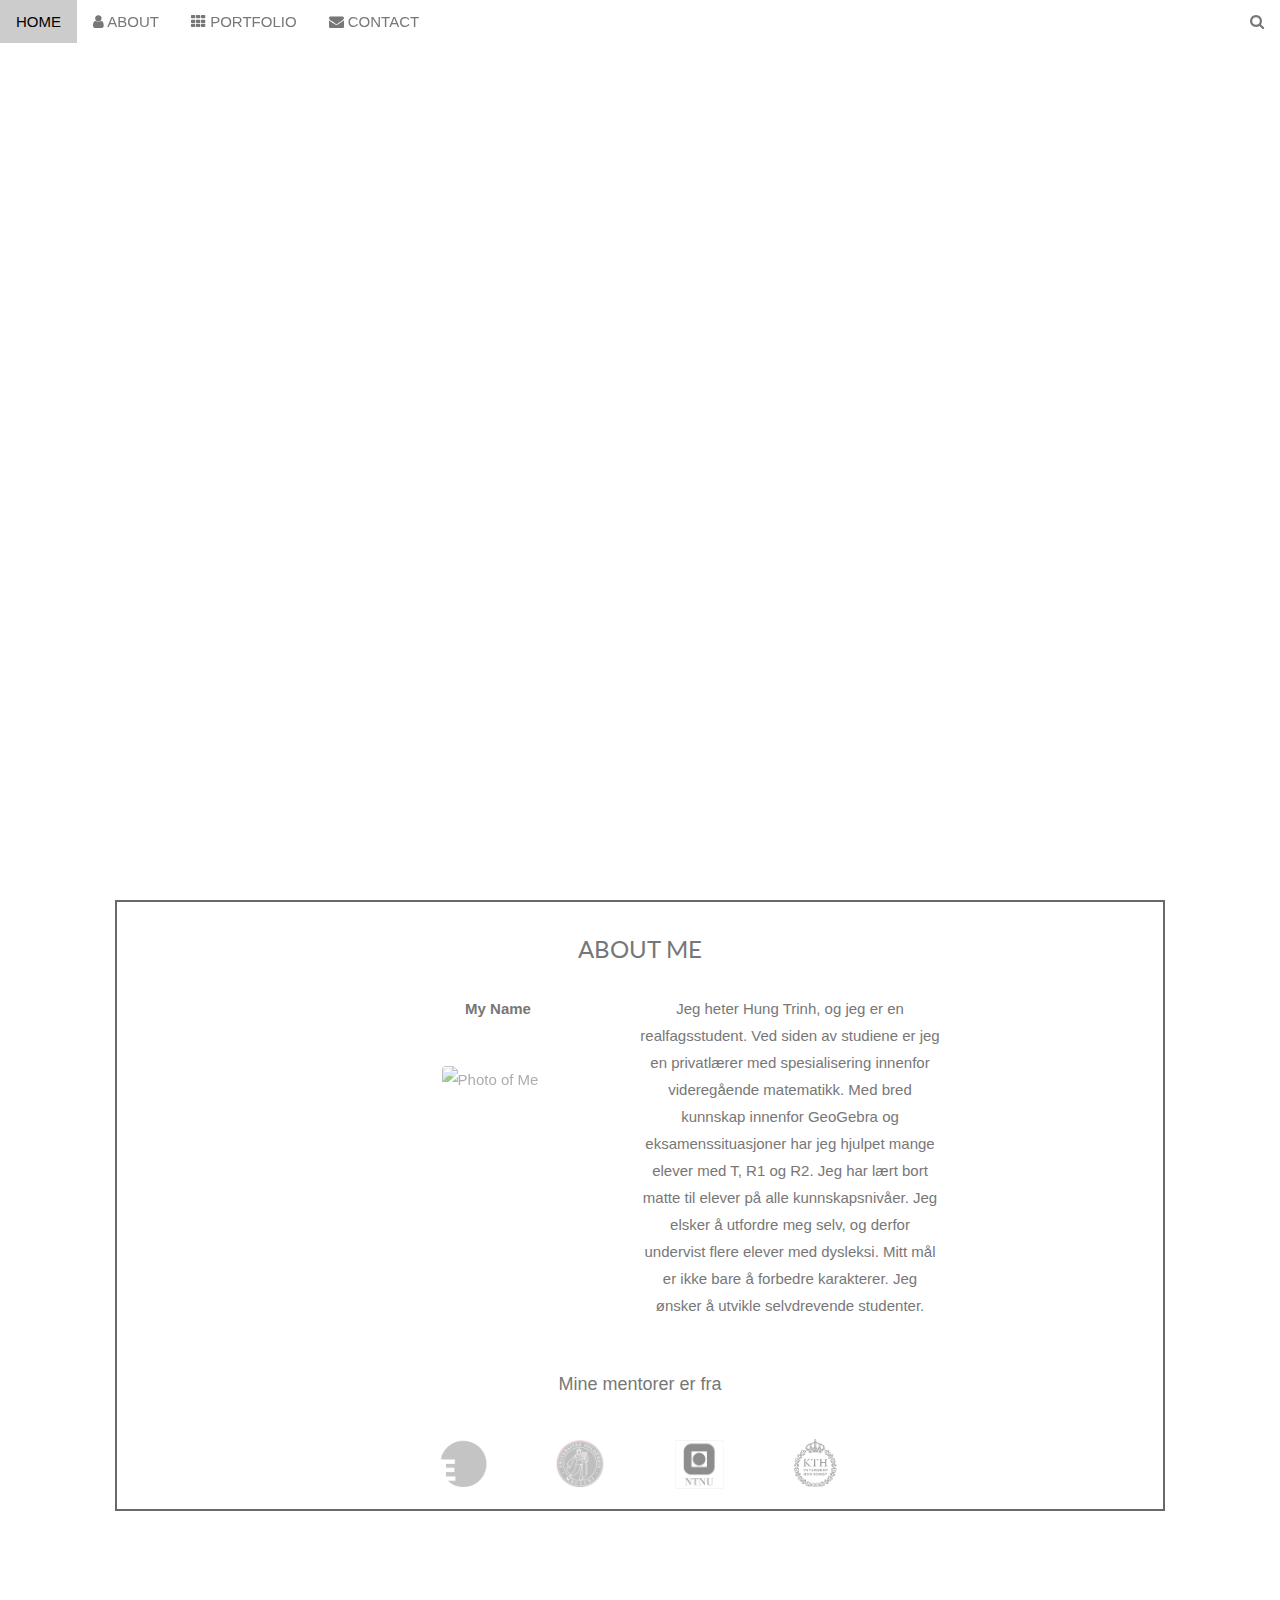
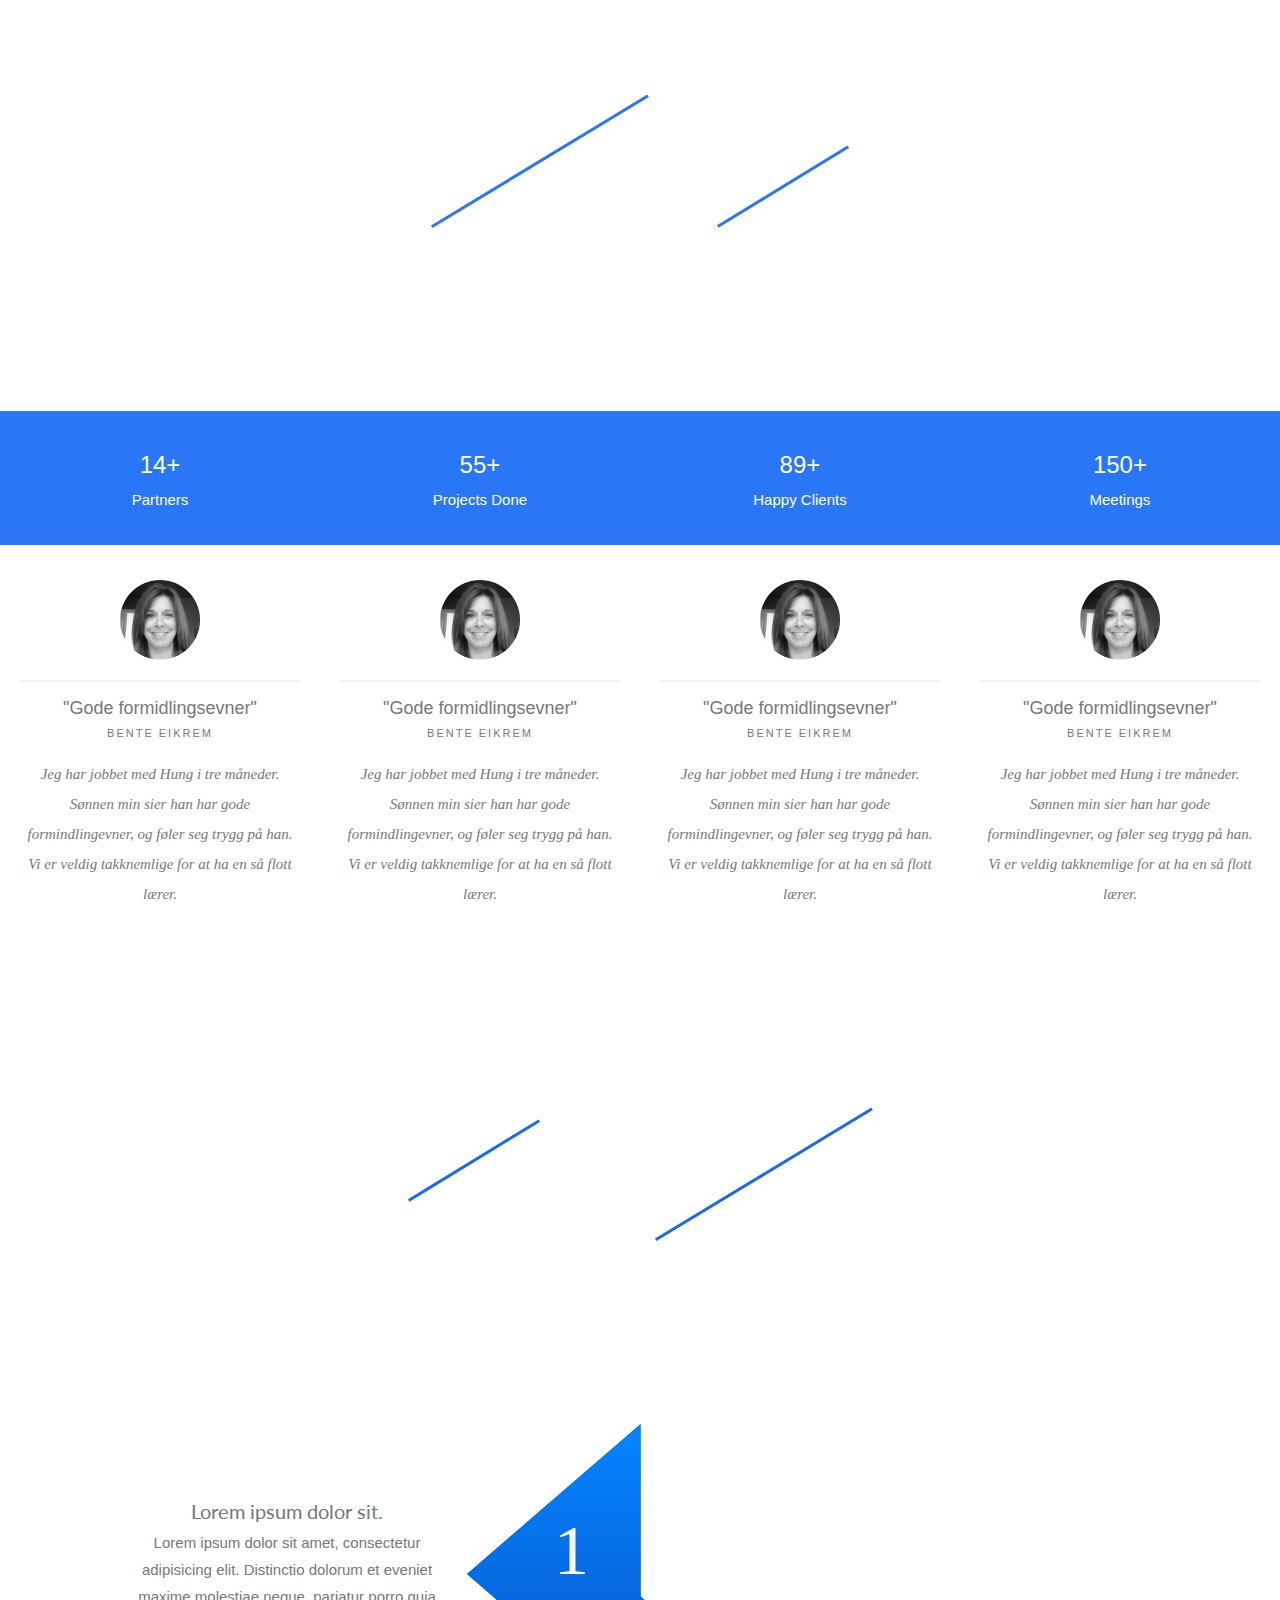
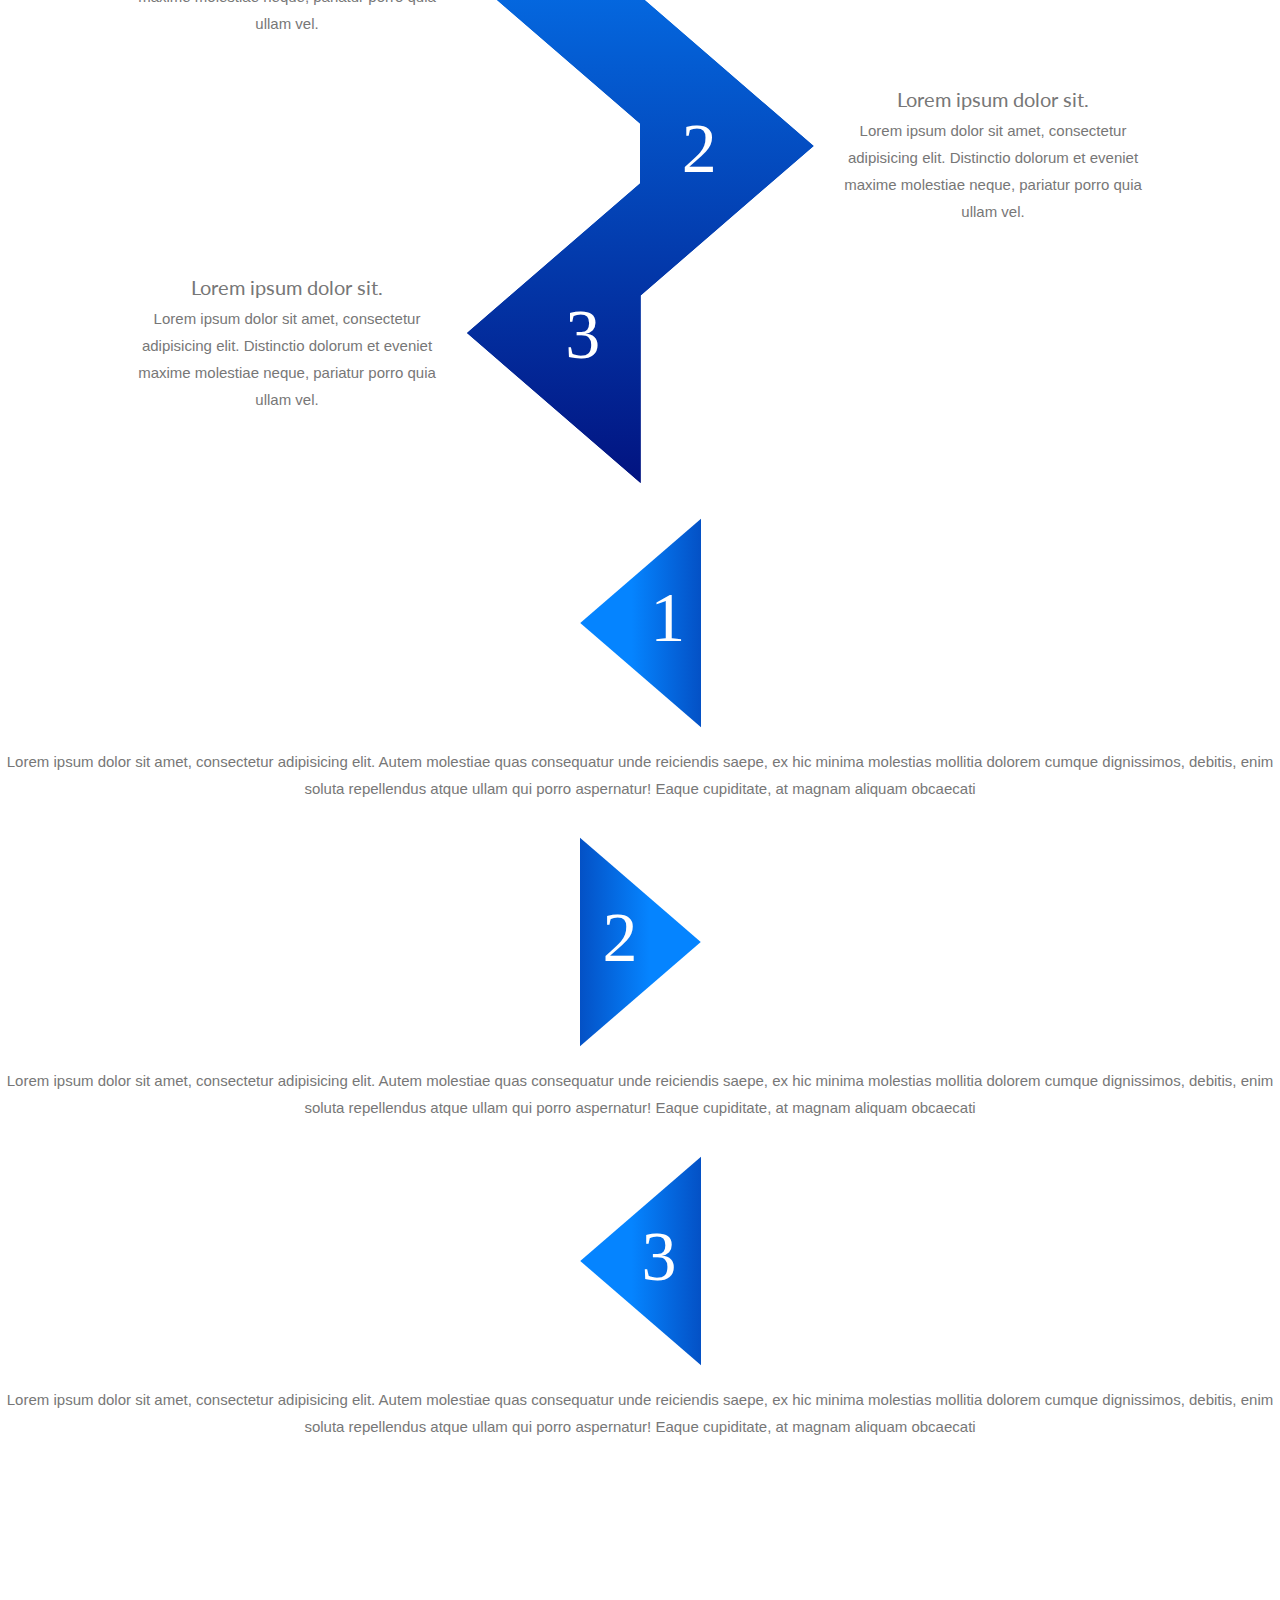
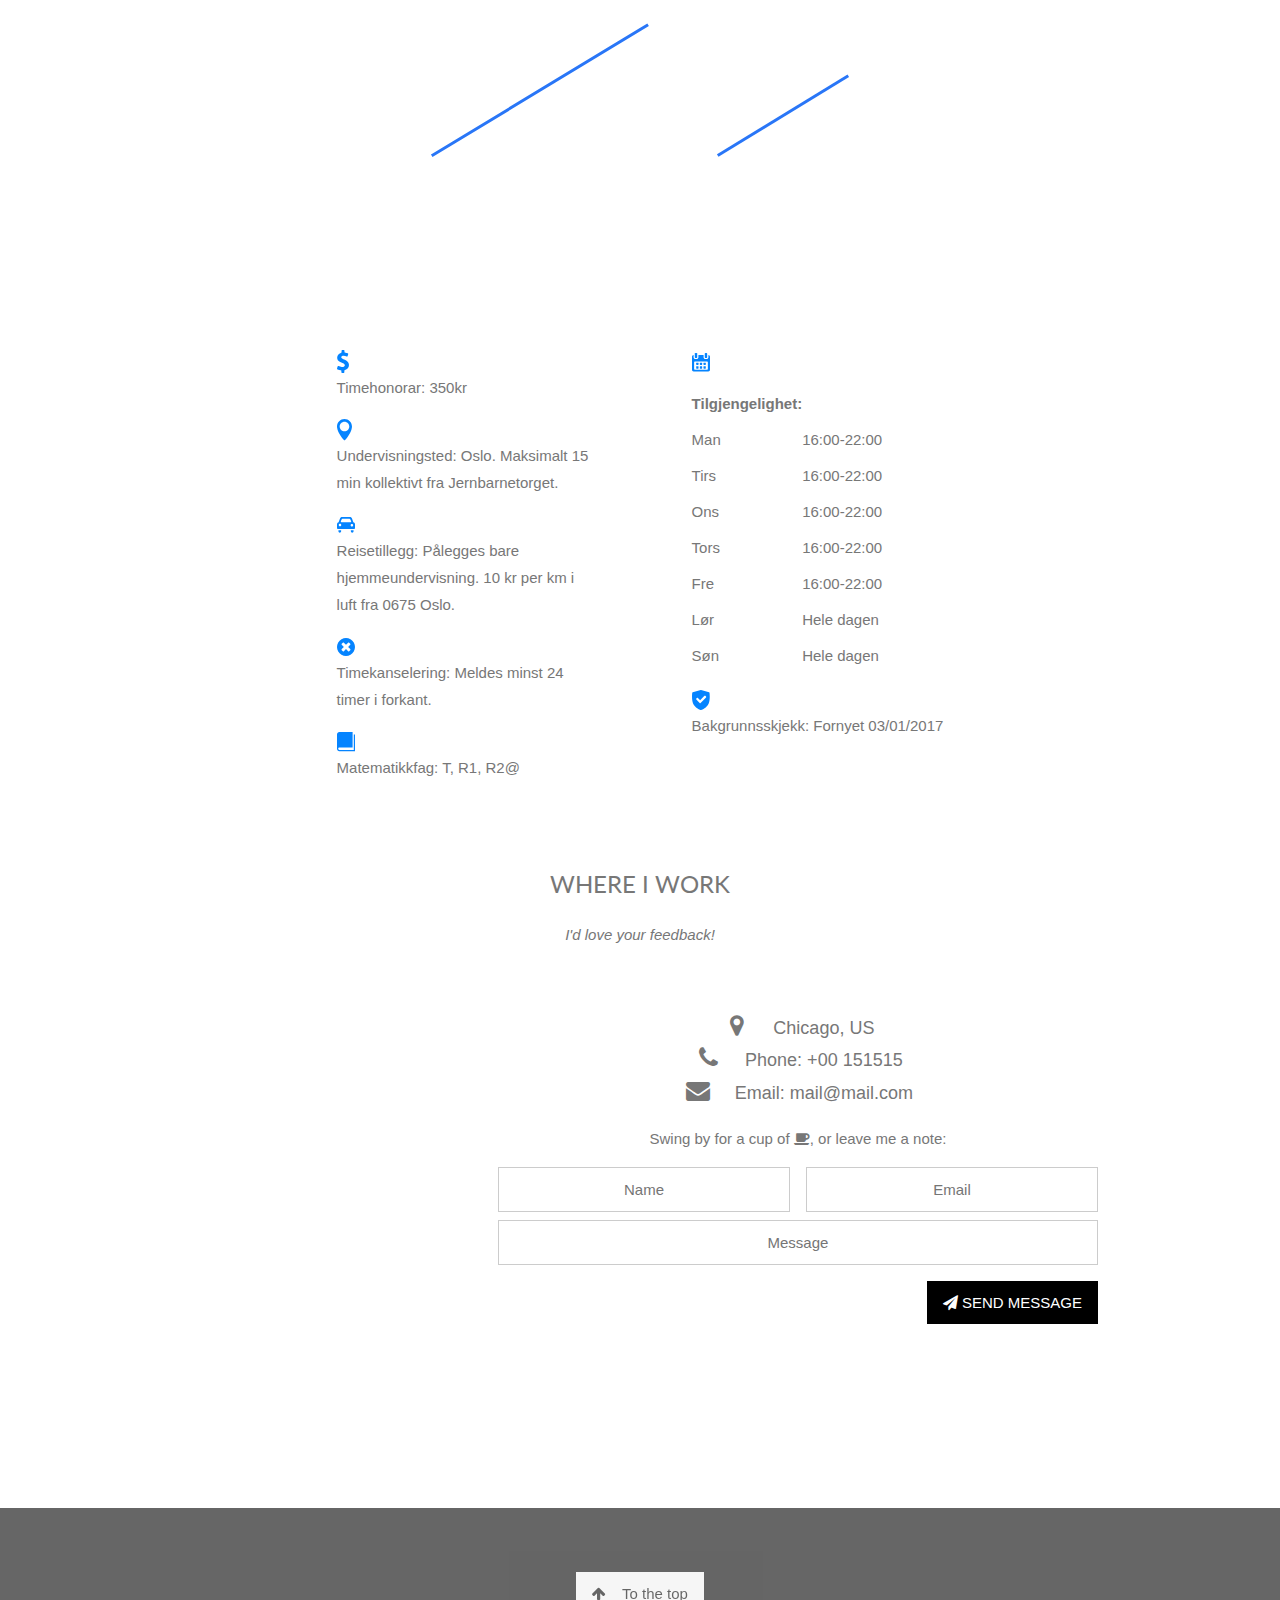
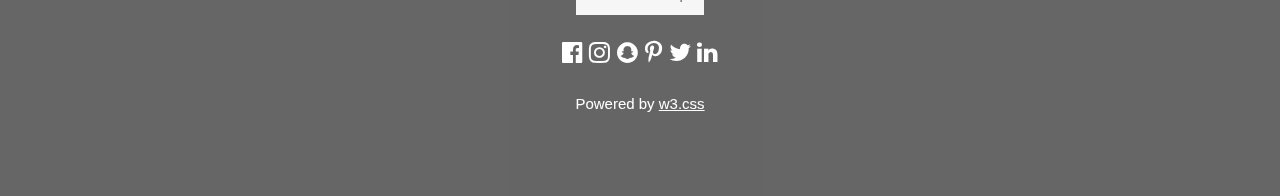
==== Hung Academy/index3.html @ b3b66c2d "Project" ====
<!DOCTYPE html>
<html>


<head>
<title>W3.CSS Template</title>
<meta charset="UTF-8">
<meta name="viewport" content="width=device-width, initial-scale=1">
<link rel="stylesheet" href="https://www.w3schools.com/w3css/4/w3.css">
<link rel="stylesheet" href="https://fonts.googleapis.com/css?family=Lato">
<link rel="stylesheet" href="https://cdnjs.cloudflare.com/ajax/libs/font-awesome/4.7.0/css/font-awesome.min.css">
<link rel="stylesheet" href="css/styles.css">

</head>


<body>

<!-- Navbar (sit on top) -->
<div class="w3-top">
  <div class="w3-bar" id="myNavbar">
    <a class="w3-bar-item w3-button w3-hover-black w3-hide-medium w3-hide-large w3-right" href="javascript:void(0);" onclick="toggleFunction()" title="Toggle Navigation Menu">
      <i class="fa fa-bars"></i>
    </a>
    <a href="#home" class="w3-bar-item w3-button">HOME</a>
    <a href="#about" class="w3-bar-item w3-button w3-hide-small"><i class="fa fa-user"></i> ABOUT</a>
    <a href="#portfolio" class="w3-bar-item w3-button w3-hide-small"><i class="fa fa-th"></i> PORTFOLIO</a>
    <a href="#contact" class="w3-bar-item w3-button w3-hide-small"><i class="fa fa-envelope"></i> CONTACT</a>
    <a href="#" class="w3-bar-item w3-button w3-hide-small w3-right w3-hover-red">
      <i class="fa fa-search"></i>
    </a>
  </div>

  <!-- Navbar on small screens -->
  <div id="navDemo" class="w3-bar-block w3-white w3-hide w3-hide-large w3-hide-medium">
    <a href="#about" class="w3-bar-item w3-button" onclick="toggleFunction()">ABOUT</a>
    <a href="#portfolio" class="w3-bar-item w3-button" onclick="toggleFunction()">PORTFOLIO</a>
    <a href="#contact" class="w3-bar-item w3-button" onclick="toggleFunction()">CONTACT</a>
    <a href="#" class="w3-bar-item w3-button">SEARCH</a>
  </div>
</div>

<!-- First Parallax Image with Logo Text -->
<div class="bgimg-1 w3-display-container " id="home">
  <div class="w3-display-middle" style="white-space:nowrap;">
          <img src="svg/Logo.svg" alt="">
  </div>
</div>

<!-- Container (About Section) -->
<div class="flex-column" id="about">
  <h3 class="w3-center">ABOUT ME</h3>
  <div class="flex-row">
    <div class="flex-col2">
      <p><b><i class="w3-margin-right"></i>My Name</b></p><br>

    <img src="/img/hungpic@4x.png" class="w3-round w3-image w3-opacity w3-hover-opacity-off" alt="Photo of Me" width="300" height="300">
      </div>
    
    <!-- Hide this text on small devices -->
    <div class="flex-col2">
     
      <p>Jeg heter Hung Trinh, og jeg er en realfagsstudent.
Ved siden av studiene er jeg en privatlærer med 
spesialisering innenfor videregående matematikk.

Med bred kunnskap innenfor GeoGebra og 
eksamenssituasjoner har jeg hjulpet mange elever
med T, R1 og R2.

Jeg har lært bort matte til elever på alle kunnskapsnivåer. Jeg elsker å utfordre meg selv, og derfor undervist flere elever med dysleksi. 

Mitt mål er ikke bare å forbedre karakterer. 
Jeg ønsker å utvikle selvdrevende studenter. </p>
    </div>
  </div>
  
  
    <p class="w3-large w3-center w3-padding-16">Mine mentorer er fra</p>
    <div class="w3-container w3-padding-small w3-center"><img src="img/mine%20mentorer.svg" alt="Mentorer"></div>
  
  </div>


    
<!-- Second Parallax Image with Portfolio Text -->
<div class="bgimg-2 w3-display-container">
  <div class="w3-display-middle">
    <span class="w3-xxlarge w3-text-white w3-wide"><img src="svg/erfaring.svg" alt=""></span>
  </div>
  
</div>


<!--Erfaring-->

<div class="w3-row w3-center color-blue w3-padding-16">
  <div class="w3-quarter w3-section color-white">
    <span class="w3-xlarge ">14+</span><br>
    Partners
  </div>
  <div class="w3-quarter w3-section color-white">
    <span class="w3-xlarge">55+</span><br>
    Projects Done
  </div>
  <div class="w3-quarter w3-section color-white">
    <span class="w3-xlarge">89+</span><br>
    Happy Clients
  </div>
  <div class="w3-quarter w3-section color-white">
    <span class="w3-xlarge">150+</span><br>
    Meetings
  </div>
</div>
    


         
<div class="test-flex-row">         
<!--            margin 40px bot-->
       
       <div class="testimonials">
            <div class="testimonial-item text-center top-image-posistion">

        <!--           margin 20px bottom-->
                   <div class="image-wrap">
                   <img src="img/lady1@2x.png" width="80" height="80" alt="">
                   </div>

        <!--        padding 10 px top-->
                   <div class="feature-title">
                   "Gode formidlingsevner"
                   

                   </div>

        <!--           padding 15px bot-->
                   <div class="subtitle">
                   Bente Eikrem

                   </div>
                   
                   <div class="icon-wrap">
                       <i></i>
                   </div>

        <!--           padding 15px bot-->
                   <div class="testimonial-content">
                   Jeg har jobbet med Hung 
i tre måneder. Sønnen min sier han 
har gode formindlingevner, og føler seg 
trygg på han. Vi er veldig takknemlige for 
at ha en så flott lærer. 

                   </div>


            </div>
        </div>
           
             
       <div class="testimonials">
            <div class="testimonial-item text-center top-image-posistion">

        <!--           margin 20px bottom-->
                   <div class="image-wrap">
                   <img src="img/lady1@2x.png" width="80" height="80" alt="">
                   </div>

        <!--        padding 10 px top-->
                   <div class="feature-title">
                   "Gode formidlingsevner"
                   

                   </div>

        <!--           padding 15px bot-->
                   <div class="subtitle">
                   Bente Eikrem

                   </div>
                   
                   <div class="icon-wrap">
                       <i></i>
                   </div>

        <!--           padding 15px bot-->
                   <div class="testimonial-content">
                   Jeg har jobbet med Hung 
i tre måneder. Sønnen min sier han 
har gode formindlingevner, og føler seg 
trygg på han. Vi er veldig takknemlige for 
at ha en så flott lærer. 

                   </div>


            </div>
        </div>
           
             
       <div class="testimonials">
            <div class="testimonial-item text-center top-image-posistion">

        <!--           margin 20px bottom-->
                   <div class="image-wrap">
                   <img src="img/lady1@2x.png" width="80" height="80" alt="">
                   </div>

        <!--        padding 10 px top-->
                   <div class="feature-title">
                   "Gode formidlingsevner"
                   

                   </div>

        <!--           padding 15px bot-->
                   <div class="subtitle">
                   Bente Eikrem

                   </div>
                   
                   <div class="icon-wrap">
                       <i></i>
                   </div>

        <!--           padding 15px bot-->
                   <div class="testimonial-content">
                   Jeg har jobbet med Hung 
i tre måneder. Sønnen min sier han 
har gode formindlingevner, og føler seg 
trygg på han. Vi er veldig takknemlige for 
at ha en så flott lærer. 

                   </div>


            </div>
        </div>
           
             
       <div class="testimonials">
            <div class="testimonial-item text-center top-image-posistion">

        <!--           margin 20px bottom-->
                   <div class="image-wrap">
                   <img src="img/lady1@2x.png" width="80" height="80" alt="">
                   </div>

        <!--        padding 10 px top-->
                   <div class="feature-title">
                   "Gode formidlingsevner"
                   

                   </div>

        <!--           padding 15px bot-->
                   <div class="subtitle">
                   Bente Eikrem

                   </div>
                   
                   <div class="icon-wrap">
                       <i></i>
                   </div>

        <!--           padding 15px bot-->
                   <div class="testimonial-content">
                   Jeg har jobbet med Hung 
i tre måneder. Sønnen min sier han 
har gode formindlingevner, og føler seg 
trygg på han. Vi er veldig takknemlige for 
at ha en så flott lærer. 

                   </div>


            </div>
        </div>

</div> 
            
            
              
              
        
        
        

<!-- Third Parallax Image with Portfolio Text -->
<div class="bgimg-4 w3-display-container">
  <div class="w3-display-middle">
     <span class="w3-xxlarge w3-text-white w3-wide"><img src="svg/garantiertxt.svg" alt=""></span>
  </div>
</div>
    
<!--Garanti-section-->


<!-- Only on big tablets and desktops-->
<div id="gcenter">
<div class="row">
    <div class="column">
        <div class="boks" style="flex: 3">
            <div> <!-- Putt innhold inni denne div-en -->
                <h1 class="h1garanti">Lorem ipsum dolor sit.</h1>
                <p class="pgaranti">Lorem ipsum dolor sit amet, consectetur adipisicing elit. Distinctio dolorum et eveniet maxime molestiae
                    neque, pariatur porro quia ullam vel.</p>
            </div>

        </div>
        <div class="boks"></div>
        <div class="boks" style="flex: 3">
            <div> <!-- Putt innhold inni denne div-en -->
                <h1 class="h1garanti">Lorem ipsum dolor sit.</h1>
                <p class="pgaranti">Lorem ipsum dolor sit amet, consectetur adipisicing elit. Distinctio dolorum et eveniet maxime molestiae
                    neque, pariatur porro quia ullam vel.</p>
            </div>
        </div>
    </div>
    <div class="boks">
        <img src="svg/garanti.svg" alt="">
    </div>
    <div class="column">
        <div class="boks"></div>
        <div class="boks">
            <div> <!-- Putt innhold inni denne div-en -->
                <h1 class="h1garanti">Lorem ipsum dolor sit.</h1>
                <p class="pgaranti">Lorem ipsum dolor sit amet, consectetur adipisicing elit. Distinctio dolorum et eveniet maxime molestiae
                    neque, pariatur porro quia ullam vel.</p>
            </div>
        </div>
        <div class="boks"></div>
    </div>
</div>

</div>



<!--Only displayed on mobile-->

<div id=mb-gara-mobile>
<!--flex-column to make all the divs go under eachother  -->
    <div class="mb-flex-column">
       
<!--1st flex-item-->
        <div class="mb-flex-item">
<!--           I tired to use flex-row to align img and content horizontally-->
              <div class="mb-flex-row">
                     <div class="image-wrap">
                      <img src="svg/gara1.svg"  alt="">
                        </div>
                  
                         <div class="mb-content-wrap">
                          <div class="mb-content">
                              Lorem ipsum dolor sit amet, consectetur adipisicing elit. Autem molestiae quas consequatur unde reiciendis saepe, ex hic minima molestias mollitia dolorem cumque dignissimos, debitis, enim soluta repellendus atque ullam qui porro aspernatur! Eaque cupiditate, at magnam aliquam obcaecati 
                          </div>
                      </div>
                  
                  
              </div>
       
           
        </div>

<!--2nd-flexitem-->

        <div class="mb-flex-item">
<!--           I tired to use flex-row to align img and content horizontally-->
              <div class="mb-flex-row">
                     <div class="image-wrap">
                      <img src="svg/gara2.svg"   alt="">
                      </div>
                   
                      <div class="mb-content-wrap">
                          <div class="mb-content">
                              Lorem ipsum dolor sit amet, consectetur adipisicing elit. Autem molestiae quas consequatur unde reiciendis saepe, ex hic minima molestias mollitia dolorem cumque dignissimos, debitis, enim soluta repellendus atque ullam qui porro aspernatur! Eaque cupiditate, at magnam aliquam obcaecati 
                          </div>
                      </div>
                   
              </div>
       
        </div>
        
<!--3rd-flexitem-->

        <div class="mb-flex-item">
           
<!--           I tired to use flex-row to align img and content horizontally-->
            <div class="mb-flex-row">
                     <div class="image-wrap">
                      <img src="svg/gara3.svg"    alt="">
                      </div>
                      
                      <div class="mb-content-wrap">
                          <div class="mb-content">
                              Lorem ipsum dolor sit amet, consectetur adipisicing elit. Autem molestiae quas consequatur unde reiciendis saepe, ex hic minima molestias mollitia dolorem cumque dignissimos, debitis, enim soluta repellendus atque ullam qui porro aspernatur! Eaque cupiditate, at magnam aliquam obcaecati 
                          </div>
                      </div>
              </div>
       

        </div>


    </div>

</div>
    




<!-- Modal for full size images on click-->
<div id="modal01" class="w3-modal w3-black" onclick="this.style.display='none'">
  <span class="w3-button w3-large w3-black w3-display-topright" title="Close Modal Image"><i class="fa fa-remove"></i></span>
  <div class="w3-modal-content w3-animate-zoom w3-center w3-transparent w3-padding-64">
    <img id="img01" class="w3-image">
    <p id="caption" class="w3-opacity w3-large"></p>
  </div>
</div>

<!-- Third Parallax Image with Portfolio Text -->
<div class="bgimg-3 w3-display-container">
  <div class="w3-display-middle">
     <span class="w3-xxlarge w3-text-white w3-wide"><img src="svg/kontakt.svg" alt=""></span>
  </div>
</div>



<!--Flex-row to align two big columns-->

<div class="flex-row">
 
<!--COLUMN ON THE LEFT Items in this column are 1st, 2nd, 3rd, 4th and 5th-->

 
  <div class="flex-vilkaar-column">
  
<!--1st-item-->
   
        <div class="vilkaar-item-row"><img src="svg/dollar.svg" alt="">
              <div class="vilkaarp">
              Timehonorar: 350kr
              </div>
        </div>

<!--2nd-item-->
        <div class="vilkaar-item-row"><img src="svg/pin.svg" alt="">
              <div class="vilkaarp">
               Undervisningsted: Oslo.
                Maksimalt 15 min kollektivt fra Jernbarnetorget.
                </div>
        </div>

<!--3rd-item-->
        <div class="vilkaar-item-row"><img src="svg/bil.svg" alt="">
             <div class="vilkaarp">
               Reisetillegg: Pålegges bare hjemmeundervisning. 
                10 kr per km i luft fra 0675 Oslo.  
            </div>
        </div>

<!--4th-item-->
        <div class="vilkaar-item-row"><img src="svg/kryss.svg" alt="">
              <div class="vilkaarp">
              Timekanselering: Meldes minst 24 timer i forkant.
              </div>
        </div>

<!--5th-item-->
        <div class="vilkaar-item-row"><img src="svg/book.svg" alt="">
              <div class="vilkaarp">
              Matematikkfag: T, R1, R2@
              </div>
        </div>
  </div>


<!--COLUMN ON THE RIGHT Items in this column are 6th and 7th-->
 
<!-- 6th-item-->

  
  <div class="flex-vilkaar-column">
      
      <div class="vilkaar-item-row"><img src="svg/calendar.svg" alt=""></div>


                      <div>

                        <table>

                          <tr>
                            <th>Tilgjengelighet:</th>
                          </tr>

                          <tr>
                            <td>Man</td>
                            <td>16:00-22:00</td>
                          </tr>
                          <tr>
                            <td>Tirs</td>
                            <td>16:00-22:00</td>
                          </tr>
                          <tr>
                            <td>Ons</td>
                            <td>16:00-22:00</td>
                          </tr>
                          <tr>
                            <td>Tors</td>
                            <td>16:00-22:00</td>
                          </tr>
                          <tr>
                            <td>Fre</td>
                            <td>16:00-22:00</td>
                          </tr>
                          <tr>
                            <td>Lør</td>
                            <td>Hele dagen</td>
                          </tr>
                          <tr>
                            <td>Søn</td>
                            <td>Hele dagen</td>
                          </tr>

                        </table>

                      </div>

               
                 
  
<!--  7th-item-->
  
  <div class="vilkaar-item-row col-width">
       <img src="svg/shield.svg" alt="">
           <div class="vilkaarp">
           Bakgrunnsskjekk: Fornyet 03/01/2017 
           </div>
        </div>
    
     </div>
  </div>






<!-- Container (Contact Section) -->
<div class="w3-content w3-container w3-padding-64" id="contact">
  <h3 class="w3-center">WHERE I WORK</h3>
  <p class="w3-center"><em>I'd love your feedback!</em></p>

  <div class="w3-row w3-padding-32 w3-section">
    <div class="w3-col m4 w3-container">
      <!-- Add Google Maps -->
      <div id="googleMap" class="w3-round-large w3-greyscale" style="width:100%;height:400px;"></div>
    </div>
    <div class="w3-col m8 w3-panel">
      <div class="w3-large w3-margin-bottom">
        <i class="fa fa-map-marker fa-fw w3-hover-text-black w3-xlarge w3-margin-right"></i> Chicago, US<br>
        <i class="fa fa-phone fa-fw w3-hover-text-black w3-xlarge w3-margin-right"></i> Phone: +00 151515<br>
        <i class="fa fa-envelope fa-fw w3-hover-text-black w3-xlarge w3-margin-right"></i> Email: mail@mail.com<br>
      </div>
      <p>Swing by for a cup of <i class="fa fa-coffee"></i>, or leave me a note:</p>
      <form action="/action_page.php" target="_blank">
        <div class="w3-row-padding" style="margin:0 -16px 8px -16px">
          <div class="w3-half">
            <input class="w3-input w3-border" type="text" placeholder="Name" required name="Name">
          </div>
          <div class="w3-half">
            <input class="w3-input w3-border" type="text" placeholder="Email" required name="Email">
          </div>
        </div>
        <input class="w3-input w3-border" type="text" placeholder="Message" required name="Message">
        <button class="w3-button w3-black w3-right w3-section" type="submit">
          <i class="fa fa-paper-plane"></i> SEND MESSAGE
        </button>
      </form>
    </div>
  </div>
</div>

<!-- Footer -->
<footer class="w3-center w3-black w3-padding-64 w3-opacity w3-hover-opacity-off">
  <a href="#home" class="w3-button w3-light-grey"><i class="fa fa-arrow-up w3-margin-right"></i>To the top</a>
  <div class="w3-xlarge w3-section">
    <i class="fa fa-facebook-official w3-hover-opacity"></i>
    <i class="fa fa-instagram w3-hover-opacity"></i>
    <i class="fa fa-snapchat w3-hover-opacity"></i>
    <i class="fa fa-pinterest-p w3-hover-opacity"></i>
    <i class="fa fa-twitter w3-hover-opacity"></i>
    <i class="fa fa-linkedin w3-hover-opacity"></i>
  </div>
  <p>Powered by <a href="https://www.w3schools.com/w3css/default.asp" title="W3.CSS" target="_blank" class="w3-hover-text-green">w3.css</a></p>
</footer>
 
<!-- Add Google Maps -->
<script>
function myMap()
{
  myCenter=new google.maps.LatLng(41.878114, -87.629798);
  var mapOptions= {
    center:myCenter,
    zoom:12, scrollwheel: false, draggable: false,
    mapTypeId:google.maps.MapTypeId.ROADMAP
  };
  var map=new google.maps.Map(document.getElementById("googleMap"),mapOptions);

  var marker = new google.maps.Marker({
    position: myCenter,
  });
  marker.setMap(map);
}

// Modal Image Gallery
function onClick(element) {
  document.getElementById("img01").src = element.src;
  document.getElementById("modal01").style.display = "block";
  var captionText = document.getElementById("caption");
  captionText.innerHTML = element.alt;
}

// Change style of navbar on scroll
window.onscroll = function() {myFunction()};
function myFunction() {
    var navbar = document.getElementById("myNavbar");
    if (document.body.scrollTop > 100 || document.documentElement.scrollTop > 100) {
        navbar.className = "w3-bar" + " w3-card-2" + " w3-animate-top" + " w3-white";
    } else {
        navbar.className = navbar.className.replace(" w3-card-2 w3-animate-top w3-white", "");
    }
}

// Used to toggle the menu on small screens when clicking on the menu button
function toggleFunction() {
    var x = document.getElementById("navDemo");
    if (x.className.indexOf("w3-show") == -1) {
        x.className += " w3-show";
    } else {
        x.className = x.className.replace(" w3-show", "");
    }
}
</script>
<script src="https://maps.googleapis.com/maps/api/js?key=AIzaSyBu-916DdpKAjTmJNIgngS6HL_kDIKU0aU&callback=myMap"></script>
<!--
To use this code on your website, get a free API key from Google.
Read more at: https://www.w3schools.com/graphics/google_maps_basic.asp
-->

</body>
</html>
---- Hung Academy/css/styles.css ----
body,h1,h2,h3,h4,h5,h6 {font-family: "Lato", sans-serif;}
body, html {
    height: 100%;
    color: #777;
    line-height: 1.8;
}

/* Create a Parallax Effect */
.bgimg-1, .bgimg-2, .bgimg-3{
    background-attachment: fixed;
    background-position: center;
    background-repeat: no-repeat;
    background-size: cover;
}

.bgimg-4
{
    background-attachment: fixed;
    background-position: center;
    background-repeat: no-repeat;
    background-size: cover;
}

/* First image (Logo. Full height) */
.bgimg-1 {
    background-image: url('/svg/background1.svg');
    min-height: 100%;
}

/* Second image (Portfolio) */
.bgimg-2 {
    background-image: url("/img/Erfaring@2x.png");
    min-height: 500px;
}

/* Third image (Contact) */
.bgimg-3 {
    background-image: url("/img/pris.png");
    min-height: 500px;
}

    .bgimg-4 {
    background-image: url("/svg/garantier.svg");
    min-height: 500px;
}


    
            * {
            font-family: sans-serif;
            text-align: center;
        }
        .flex-column {
            display: flex;
            flex-direction: column;
            border: solid dimgray 2px;
            max-width: 70em;
            min-width: 20em;
            margin: auto;
            
            padding: 1em;
        }
        .flex-row {
            display: flex;
            flex-direction: row;
            justify-content: center;
            flex-wrap: wrap;
        }
        .bilder {
            width: 10em;
            height: 10em;
            display: flex;
            margin: 3em;
            justify-content: center;
            padding: 0;
        }
        .bilder > img {
            width: 13em;
            height: 13em;
            position: absolute;
            z-index: 0;
        }
        .erfaring {
            z-index: 100;
            align-self: center;
            justify-self: center;
            position: relative;
            margin: 0 1em;
        }
   
    
 
    .flex-col2{
        width: 20em;
        
        
    }
    
    
    .quote{
        width: 17em;
        height: 10em;
        display: flex;
        align-self: center;
        margin: 0;
        padding: 0;
        
        
    }


  
    .flex-container{
        display: flex;
         border: solid dimgray 2px;
            max-width: 100%;
            min-width: 20em;
        padding: 1em;
    }

    .flex-col3{
        width: 20em;
        margin:3em;
    }
    

/*Erfaring-seksjon*/

.erfaring-blue{
    background: #0584ff; /* For browsers that do not support gradients */    
    background: -webkit-linear-gradient(0deg,#021380, #0584ff); /* For Safari 5.1 to 6.0 */
    background: -o-linear-gradient(0deg, #021380, #0584ff); /* For Opera 11.1 to 12.0 */
    background: -moz-linear-gradient(0deg, #021380, #0584ff); /* For Firefox 3.6 to 15 */
    background: linear-gradient(0deg, #021380,  #0584ff); /* Standard syntax (must be last) */
}

.color-blue{
    background: #2976F7;
}

.color-white{
    color: #fff;
}
    
    /*Garanti-section*/
    
    #gcenter{
        display: flex;
        justify-content: center;
    }
     .row {
            display: flex;
            flex-direction: row;
            max-width: 70em;
/*             border: solid crimson 5px; */
        }
    
        .column {
            
            display: flex;
            flex-direction: column;
/*             border: solid #26dc00 5px; */
            flex: 1;
          
        }
       
        .boks {
/*             border: solid blue 4px; */
            flex: 1;
            align-content: center;
            justify-content: center;
            display: flex;
        }
    
        .boks > * {
            z-index: -100;
            align-self: center;
            justify-self: center;
            position: relative;
            margin: 0 0.5em;
        }
        .h1garanti {
            font-size: 1.3em;
            margin: 0;
        }
        .pgaranti  {
            margin: 0;
        }




    

/*Vilkaar-seksjon*/
        
     .flex-vilkaar-column{
        display: flex;
        flex-direction: column;
        margin: 0 50px;
    }
    
    
       .left-col{
           align-content: left;
       } 
        

        .vilkaarp{
        display: flex;
        justify-content: flex-start;
        text-align: left;
        max-width: 17em;
    }


    
       .vilkaar-item-row{
           margin: 0.47em 0;
           text-align: left;
           
       }
    
        table{
        border-collapse: separate;
        border-spacing: 0 0.61em;
     
        
    }
    
        td, th{
        text-align: left;
        padding:0
        
    }
    
       td{
        max-width: none;
    }

/*testimonials-style-css*/
           .test-flex-row{
               display: flex;
               flex-direction: row;
           }
            
           .testimonials{
               margin-bottom: 40px;
              padding: 0 10px;
               margin: 0 10px;
           }
           
           .text-center{
                text-align: center;
           }
           
           .image-wrap{
               margin-top: 35px;
               margin-bottom: 20px;
           }
           
           .test-image-size{
               width: 80px;
                height: 80px;
           }
        
           
           .feature-title{
               padding-top: 10px;
               border-top: 2px solid #f3f3f3;
               font-size: 18px;
               font-weight: 200;
           }
           
           .subtitle{
               font-size: 11px;
               font-style: normal;
               font-weight: 300;
               letter-spacing: 2px;
               text-transform: uppercase;
           }
           
           .icon-wrap{
               padding-bottom: 15px;
           }
           
           .testimonial-content{
               font-family: "Raleway";
               font-size: 15px;
               font-style: italic;
               line-height: 2;
               padding-bottom: 15px;
           }
           
    
    
.w3-wide {letter-spacing: 10px;}
.w3-hover-opacity {cursor: pointer;}

/* Turn off parallax scrolling for tablets and phones */
@media only screen and (max-device-width: 1024px) {
    .bgimg-1, .bgimg-2, .bgimg-3 {
        background-attachment: scroll;
    }
    
      
}

/*Testimonials*/

   @media screen and (max-width: 750px){
               
             .test-flex-row{
               display: flex;
               flex-direction: column;
           }
     }
visibility: 0;
oppacity: 0;


@media screen and (min-width: 701px){
    #mb-gara-mobile{
        display: none;
    }
}



/*Applying on Garanti-seksjon - displaying another figure for mobile-devices*/

    @media screen and (max-width: 700px){
        #gcenter{
            display:none;
        }
 
        /*display only on mobile (mb)*/
    
    .mb-flex-column{
        display: flex;
        flex-direction: column;
        
    }
    
    .mb-flex-item{
        
    }
  
  .mb-flex-row{
    display: flex;
    flex-direction: row;  
}    

.mb-flex-item:nth-child(odd) .mb-flex-row{
      flex-direction: row-reverse;

  }

    .mb-image-wrap{
        
    }
    
    .mb-content-wrap{
        display: table;
        height: 210px;
        overflow: hidden;
    }
    
    .mb-content{
        display: table-cell;
        vertical-align: middle;
        padding: 10px;
        
    }
        
    }
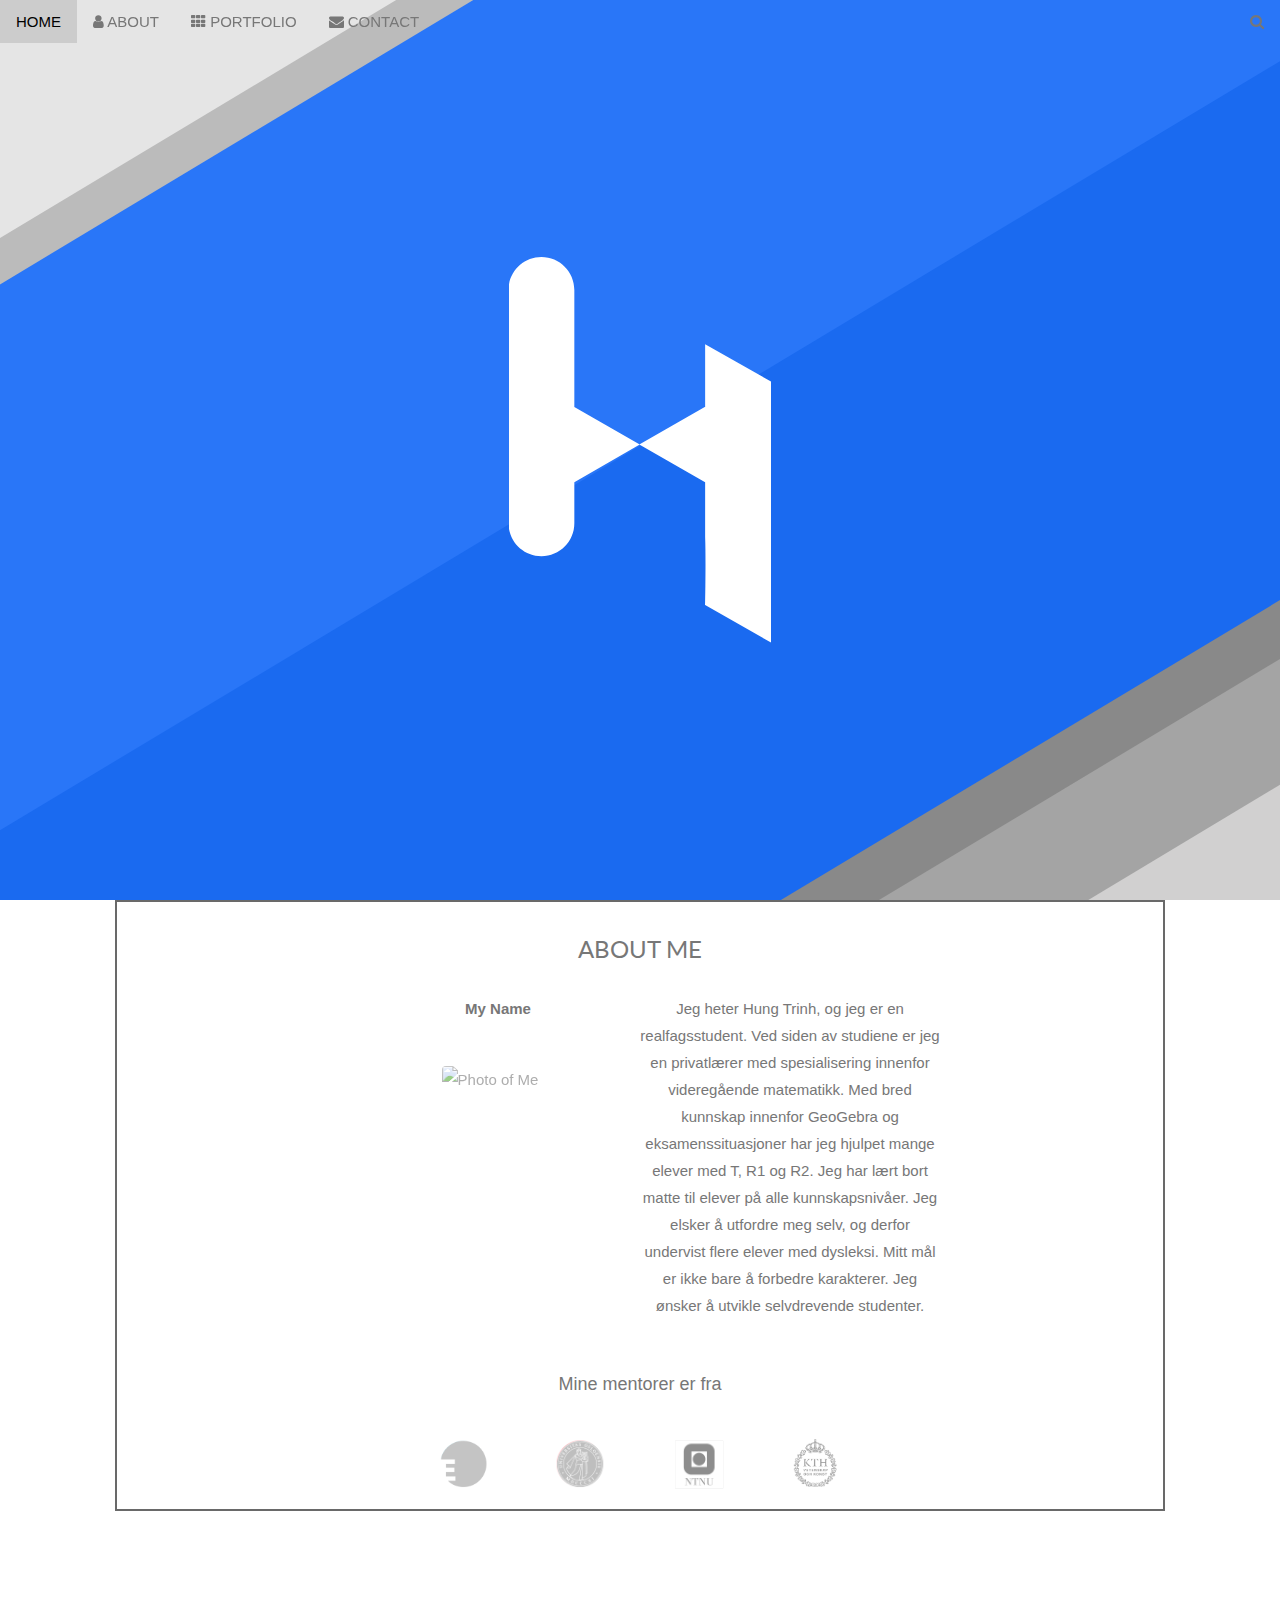
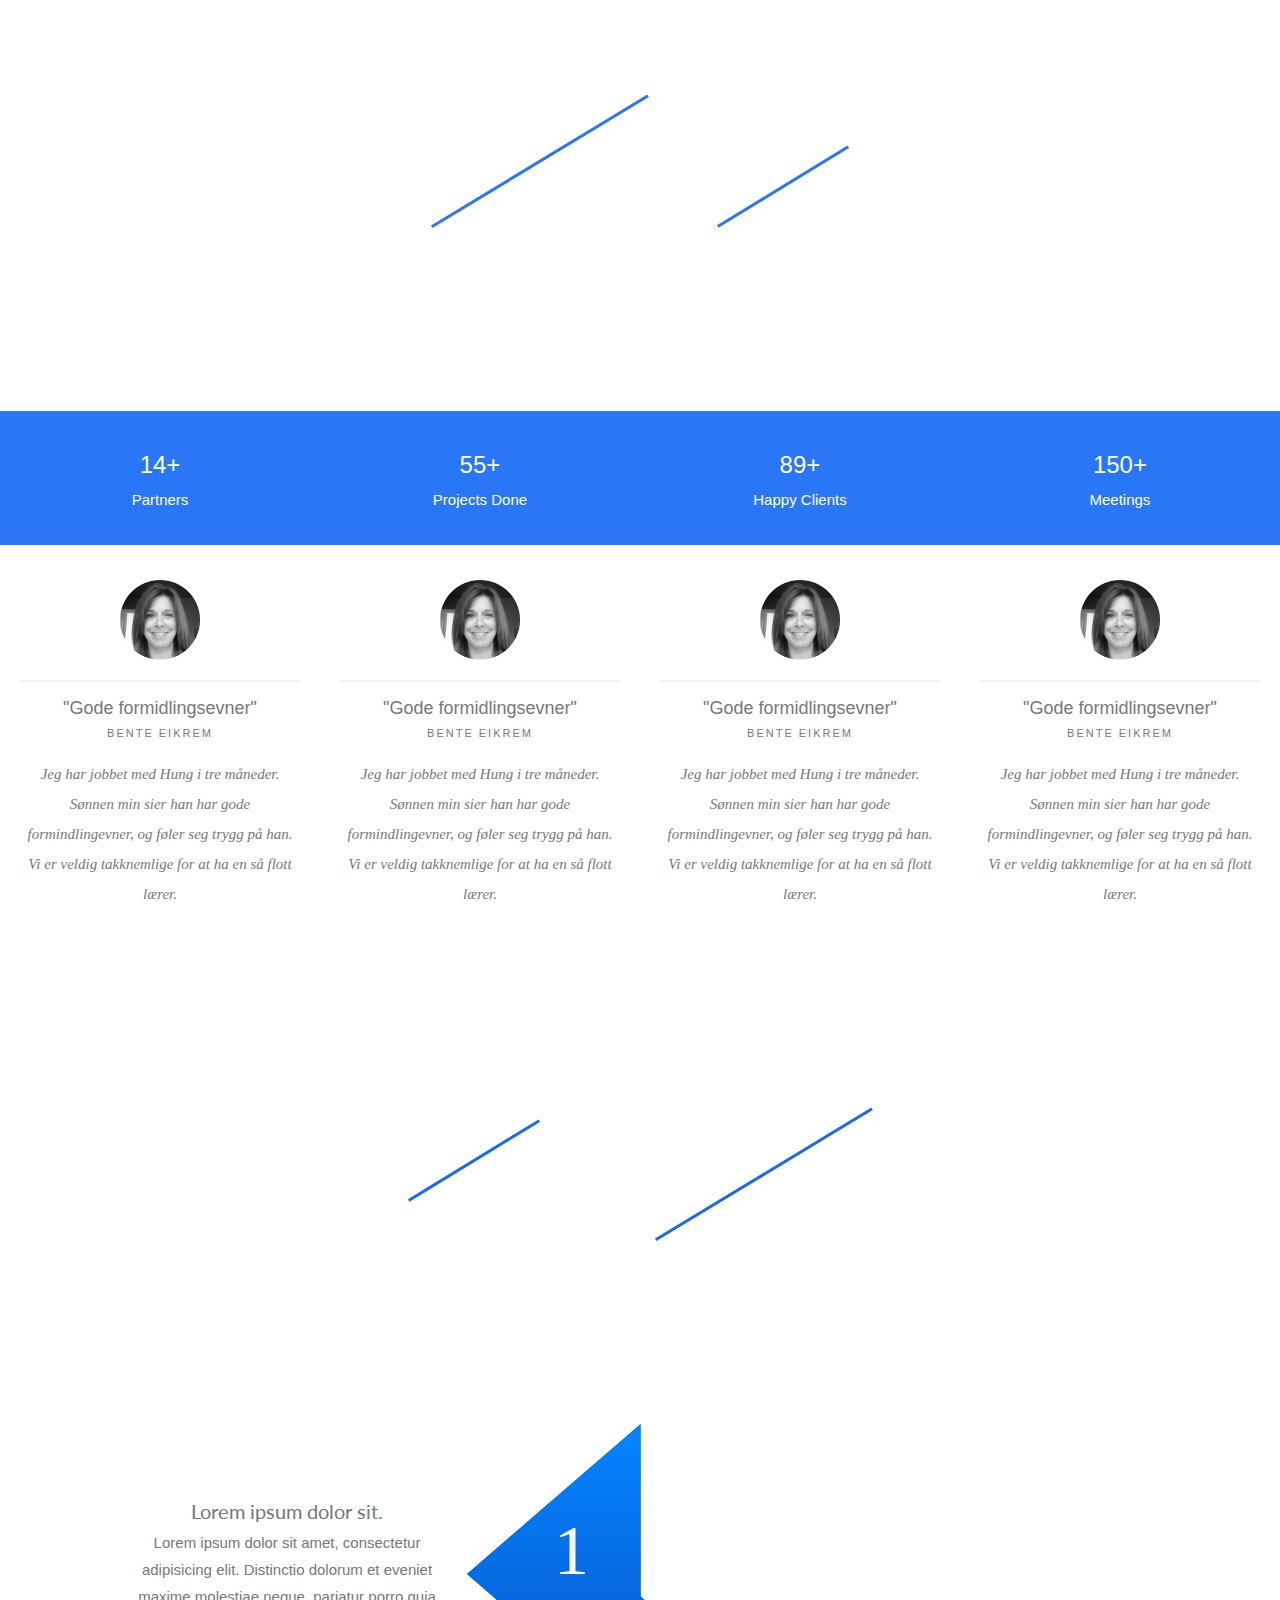
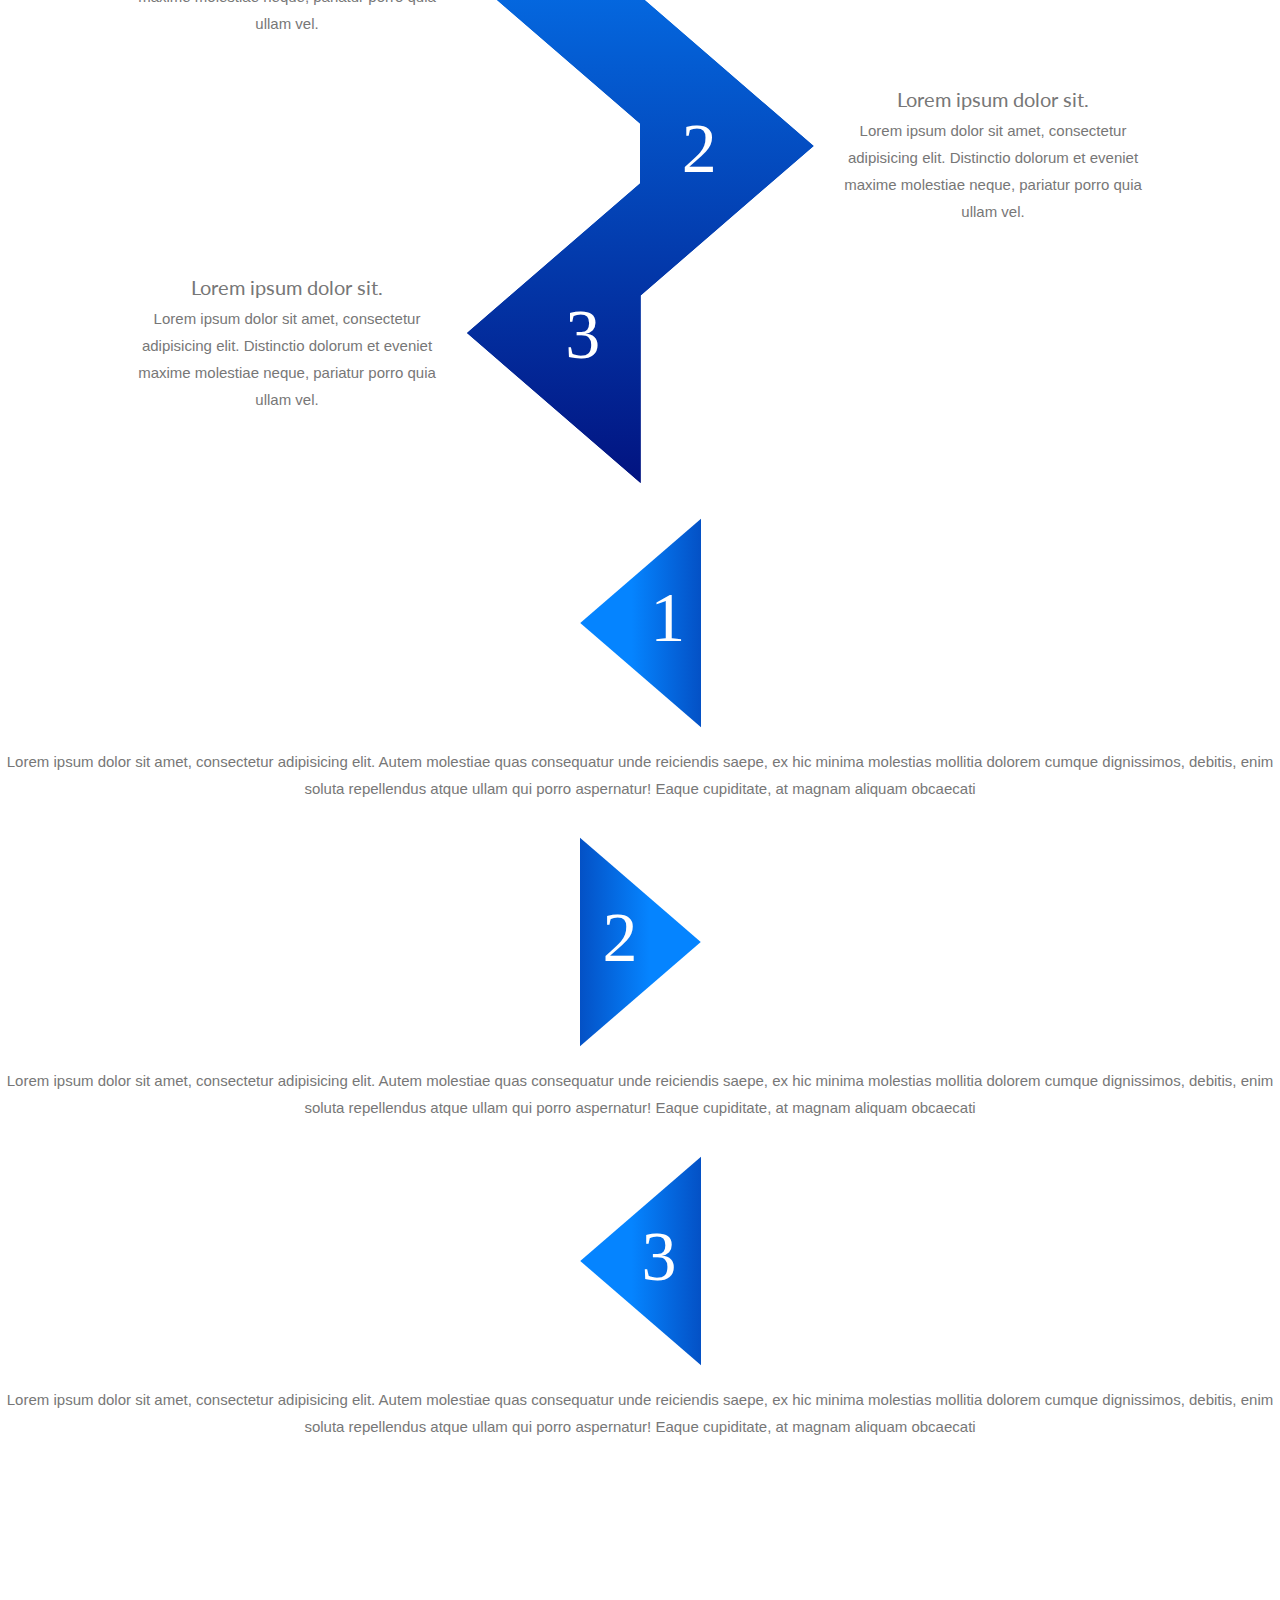
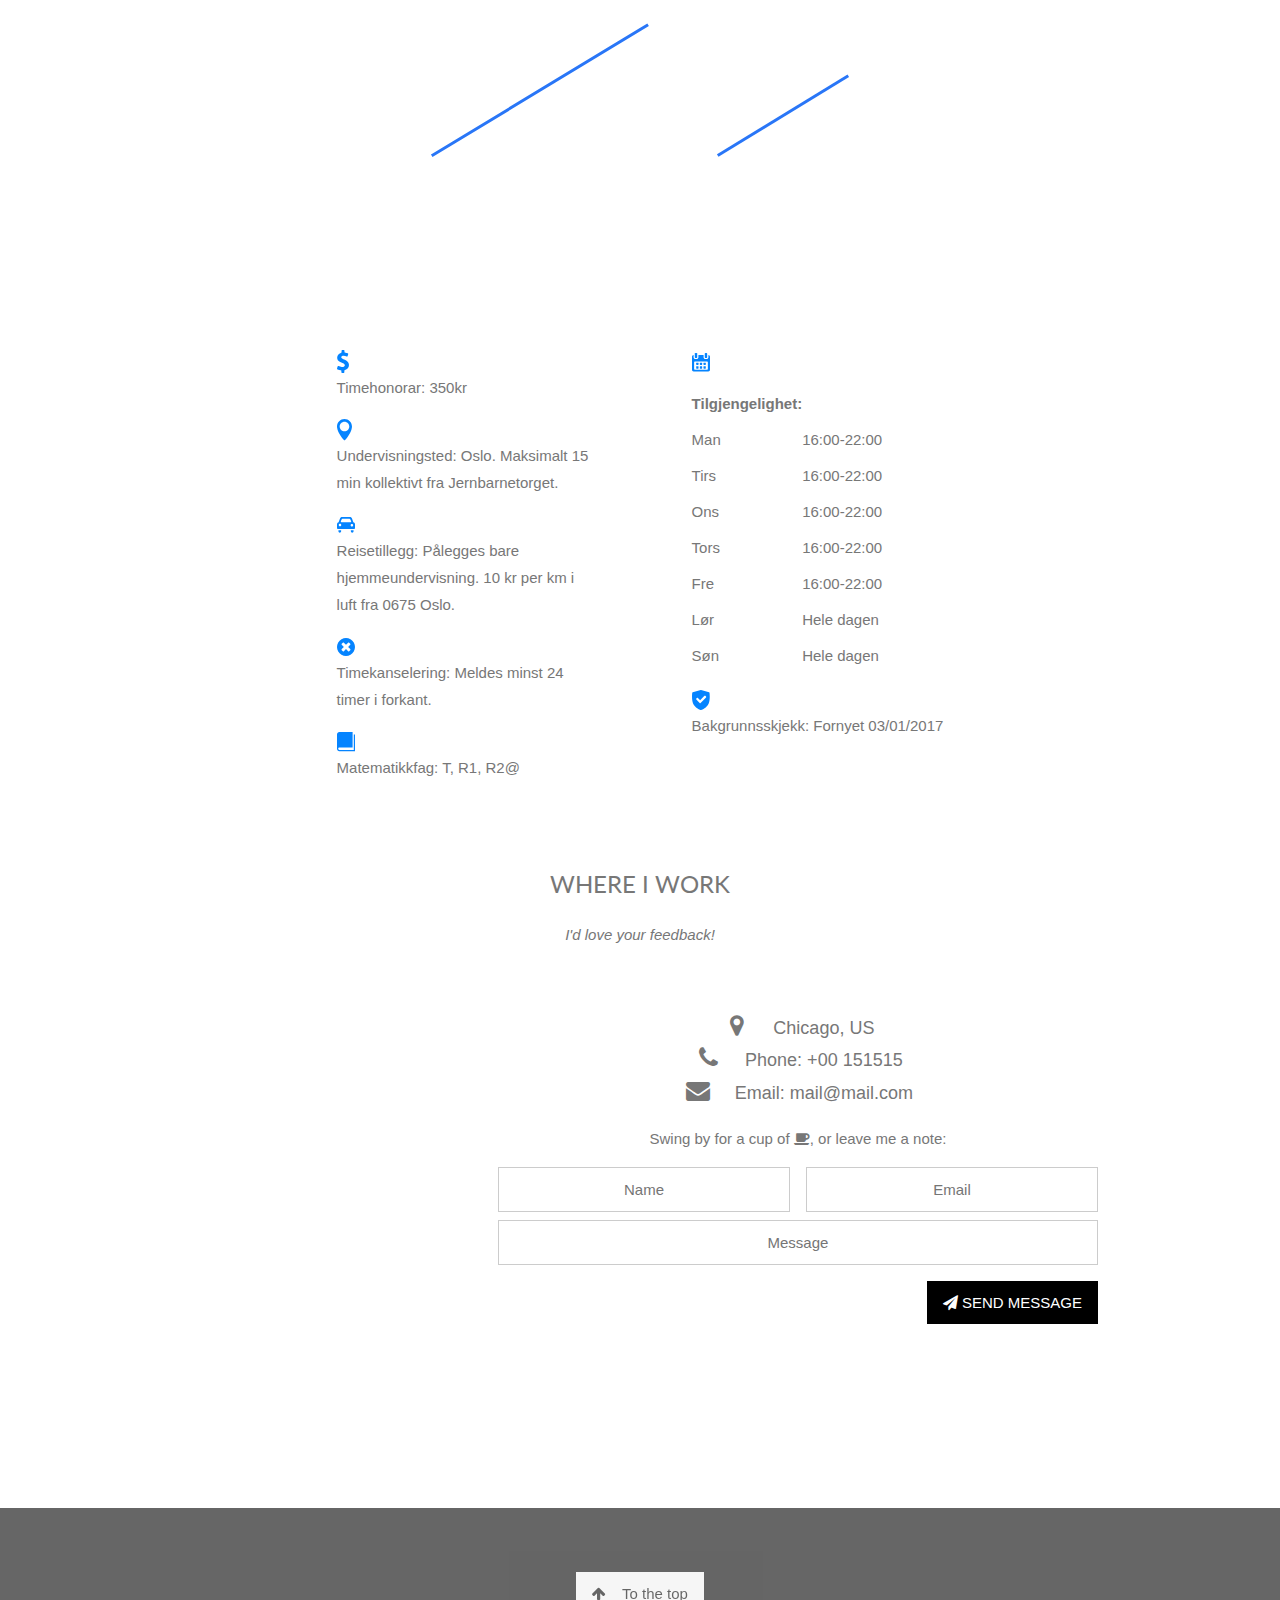
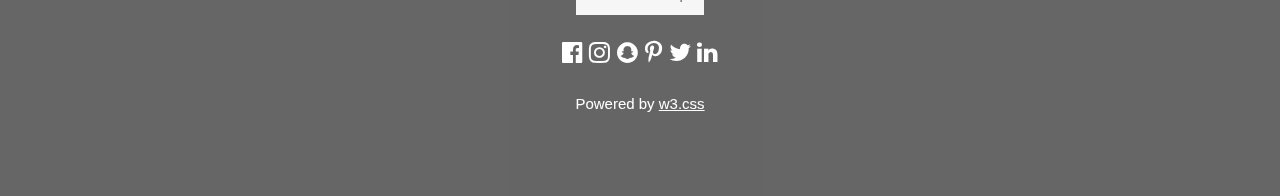
==== commit 79dd13a5: "Edit" ====
--- a/Hung Academy/index3.html
+++ b/Hung Academy/index3.html
@@ -1,21 +1,15 @@
 <!DOCTYPE html>
 <html>
-
-
 <head>
-<title>W3.CSS Template</title>
-<meta charset="UTF-8">
-<meta name="viewport" content="width=device-width, initial-scale=1">
-<link rel="stylesheet" href="https://www.w3schools.com/w3css/4/w3.css">
-<link rel="stylesheet" href="https://fonts.googleapis.com/css?family=Lato">
-<link rel="stylesheet" href="https://cdnjs.cloudflare.com/ajax/libs/font-awesome/4.7.0/css/font-awesome.min.css">
-<link rel="stylesheet" href="css/styles.css">
-
+	<title>W3.CSS Template</title>
+	<meta charset="UTF-8">
+	<meta name="viewport" content="width=device-width, initial-scale=1">
+	<link rel="stylesheet" href="https://www.w3schools.com/w3css/4/w3.css">
+	<link rel="stylesheet" href="https://fonts.googleapis.com/css?family=Lato">
+	<link rel="stylesheet" href="https://cdnjs.cloudflare.com/ajax/libs/font-awesome/4.7.0/css/font-awesome.min.css">
+	<link rel="stylesheet" href="css/styles.css">
 </head>
-
-
 <body>
-
 <!-- Navbar (sit on top) -->
 <div class="w3-top">
   <div class="w3-bar" id="myNavbar">
--- a/Hung Academy/css/styles.css
+++ b/Hung Academy/css/styles.css
@@ -1,4 +1,7 @@
-body,h1,h2,h3,h4,h5,h6 {font-family: "Lato", sans-serif;}
+body, h1, h2, h3, h4, h5, h6 {
+	font-family: "Lato", sans-serif;
+}
+
 body, html {
     height: 100%;
     color: #777;
@@ -6,15 +9,14 @@
 }
 
 /* Create a Parallax Effect */
-.bgimg-1, .bgimg-2, .bgimg-3{
+.bgimg-1, .bgimg-2, .bgimg-3 {
     background-attachment: fixed;
     background-position: center;
     background-repeat: no-repeat;
     background-size: cover;
 }
 
-.bgimg-4
-{
+.bgimg-4 {
     background-attachment: fixed;
     background-position: center;
     background-repeat: no-repeat;
@@ -23,110 +25,101 @@
 
 /* First image (Logo. Full height) */
 .bgimg-1 {
-    background-image: url('/svg/background1.svg');
+    background-image: url("../svg/background1.svg");
     min-height: 100%;
 }
 
 /* Second image (Portfolio) */
 .bgimg-2 {
-    background-image: url("/img/Erfaring@2x.png");
+    background-image: url("../img/Erfaring@2x.png");
     min-height: 500px;
 }
 
 /* Third image (Contact) */
 .bgimg-3 {
-    background-image: url("/img/pris.png");
+    background-image: url("../img/pris.png");
     min-height: 500px;
 }
 
-    .bgimg-4 {
-    background-image: url("/svg/garantier.svg");
+.bgimg-4 {
+    background-image: url("../svg/garantier.svg");
     min-height: 500px;
 }
 
-
-    
-            * {
-            font-family: sans-serif;
-            text-align: center;
-        }
-        .flex-column {
-            display: flex;
-            flex-direction: column;
-            border: solid dimgray 2px;
-            max-width: 70em;
-            min-width: 20em;
-            margin: auto;
-            
-            padding: 1em;
-        }
-        .flex-row {
-            display: flex;
-            flex-direction: row;
-            justify-content: center;
-            flex-wrap: wrap;
-        }
-        .bilder {
-            width: 10em;
-            height: 10em;
-            display: flex;
-            margin: 3em;
-            justify-content: center;
-            padding: 0;
-        }
-        .bilder > img {
-            width: 13em;
-            height: 13em;
-            position: absolute;
-            z-index: 0;
-        }
-        .erfaring {
-            z-index: 100;
-            align-self: center;
-            justify-self: center;
-            position: relative;
-            margin: 0 1em;
-        }
-   
-    
- 
-    .flex-col2{
-        width: 20em;
-        
-        
-    }
-    
-    
-    .quote{
-        width: 17em;
-        height: 10em;
-        display: flex;
-        align-self: center;
-        margin: 0;
-        padding: 0;
-        
-        
-    }
-
-
-  
-    .flex-container{
-        display: flex;
-         border: solid dimgray 2px;
-            max-width: 100%;
-            min-width: 20em;
-        padding: 1em;
-    }
-
-    .flex-col3{
-        width: 20em;
-        margin:3em;
-    }
-    
-
+* {
+	font-family: sans-serif;
+	text-align: center;
+}
+
+.flex-column {
+	display: flex;
+	flex-direction: column;
+	border: solid dimgray 2px;
+	max-width: 70em;
+	min-width: 20em;
+	margin: auto;
+	padding: 1em;
+}
+
+.flex-row {
+	display: flex;
+	flex-direction: row;
+	justify-content: center;
+	flex-wrap: wrap;
+}
+
+.bilder {
+	width: 10em;
+	height: 10em;
+	display: flex;
+	margin: 3em;
+	justify-content: center;
+	padding: 0;
+}
+
+.bilder > img {
+	width: 13em;
+	height: 13em;
+	position: absolute;
+	z-index: 0;
+}
+
+.erfaring {
+	z-index: 100;
+	align-self: center;
+	justify-self: center;
+	position: relative;
+	margin: 0 1em;
+}
+
+.flex-col2 {
+	width: 20em;
+}
+
+.quote {
+	width: 17em;
+	height: 10em;
+	display: flex;
+	align-self: center;
+	margin: 0;
+	padding: 0;
+}
+
+.flex-container {
+	display: flex;
+	 border: solid dimgray 2px;
+		max-width: 100%;
+		min-width: 20em;
+	padding: 1em;
+}
+
+.flex-col3 {
+	width: 20em;
+	margin:3em;
+}
+    
 /*Erfaring-seksjon*/
-
-.erfaring-blue{
+.erfaring-blue {
     background: #0584ff; /* For browsers that do not support gradients */    
     background: -webkit-linear-gradient(0deg,#021380, #0584ff); /* For Safari 5.1 to 6.0 */
     background: -o-linear-gradient(0deg, #021380, #0584ff); /* For Opera 11.1 to 12.0 */
@@ -134,193 +127,178 @@
     background: linear-gradient(0deg, #021380,  #0584ff); /* Standard syntax (must be last) */
 }
 
-.color-blue{
+.color-blue {
     background: #2976F7;
 }
 
-.color-white{
+.color-white {
     color: #fff;
 }
     
-    /*Garanti-section*/
-    
-    #gcenter{
-        display: flex;
-        justify-content: center;
-    }
-     .row {
-            display: flex;
-            flex-direction: row;
-            max-width: 70em;
-/*             border: solid crimson 5px; */
-        }
-    
-        .column {
-            
-            display: flex;
-            flex-direction: column;
-/*             border: solid #26dc00 5px; */
-            flex: 1;
-          
-        }
-       
-        .boks {
-/*             border: solid blue 4px; */
-            flex: 1;
-            align-content: center;
-            justify-content: center;
-            display: flex;
-        }
-    
-        .boks > * {
-            z-index: -100;
-            align-self: center;
-            justify-self: center;
-            position: relative;
-            margin: 0 0.5em;
-        }
-        .h1garanti {
-            font-size: 1.3em;
-            margin: 0;
-        }
-        .pgaranti  {
-            margin: 0;
-        }
-
-
-
-
-    
-
-/*Vilkaar-seksjon*/
-        
-     .flex-vilkaar-column{
-        display: flex;
-        flex-direction: column;
-        margin: 0 50px;
-    }
-    
-    
-       .left-col{
-           align-content: left;
-       } 
-        
-
-        .vilkaarp{
-        display: flex;
-        justify-content: flex-start;
-        text-align: left;
-        max-width: 17em;
-    }
-
-
-    
-       .vilkaar-item-row{
-           margin: 0.47em 0;
-           text-align: left;
-           
-       }
-    
-        table{
-        border-collapse: separate;
-        border-spacing: 0 0.61em;
-     
-        
-    }
-    
-        td, th{
-        text-align: left;
-        padding:0
-        
-    }
-    
-       td{
-        max-width: none;
-    }
+/*Garanti-section*/
+#gcenter {
+	display: flex;
+	justify-content: center;
+}
+
+.row {
+	display: flex;
+	flex-direction: row;
+	max-width: 70em;
+/* border: solid crimson 5px; */
+}
+
+.column {
+	
+	display: flex;
+	flex-direction: column;
+/* border: solid #26dc00 5px; */
+	flex: 1;
+  
+}
+
+.boks {
+/* border: solid blue 4px; */
+	flex: 1;
+	align-content: center;
+	justify-content: center;
+	display: flex;
+}
+
+.boks > * {
+	z-index: -100;
+	align-self: center;
+	justify-self: center;
+	position: relative;
+	margin: 0 0.5em;
+}
+.h1garanti {
+	font-size: 1.3em;
+	margin: 0;
+}
+.pgaranti {
+	margin: 0;
+}
+
+/*Vilkaar-seksjon*/  
+.flex-vilkaar-column {
+	display: flex;
+	flex-direction: column;
+	margin: 0 50px;
+}
+
+.left-col {
+	align-content: left;
+}
+
+.vilkaarp {
+	display: flex;
+	justify-content: flex-start;
+	text-align: left;
+	max-width: 17em;
+}
+
+.vilkaar-item-row {
+	margin: 0.47em 0;
+	text-align: left;
+}
+
+table {
+	border-collapse: separate;
+	border-spacing: 0 0.61em;
+}
+
+td, th {
+	text-align: left;
+	padding:0
+}
+
+td{
+	max-width: none;
+}
 
 /*testimonials-style-css*/
-           .test-flex-row{
-               display: flex;
-               flex-direction: row;
-           }
-            
-           .testimonials{
-               margin-bottom: 40px;
-              padding: 0 10px;
-               margin: 0 10px;
-           }
-           
-           .text-center{
-                text-align: center;
-           }
-           
-           .image-wrap{
-               margin-top: 35px;
-               margin-bottom: 20px;
-           }
-           
-           .test-image-size{
-               width: 80px;
-                height: 80px;
-           }
-        
-           
-           .feature-title{
-               padding-top: 10px;
-               border-top: 2px solid #f3f3f3;
-               font-size: 18px;
-               font-weight: 200;
-           }
-           
-           .subtitle{
-               font-size: 11px;
-               font-style: normal;
-               font-weight: 300;
-               letter-spacing: 2px;
-               text-transform: uppercase;
-           }
-           
-           .icon-wrap{
-               padding-bottom: 15px;
-           }
-           
-           .testimonial-content{
-               font-family: "Raleway";
-               font-size: 15px;
-               font-style: italic;
-               line-height: 2;
-               padding-bottom: 15px;
-           }
-           
-    
-    
-.w3-wide {letter-spacing: 10px;}
-.w3-hover-opacity {cursor: pointer;}
+.test-flex-row{
+	display: flex;
+	flex-direction: row;
+}
+
+.testimonials{
+	margin-bottom: 40px;
+	padding: 0 10px;
+	margin: 0 10px;
+}
+
+.text-center{
+	text-align: center;
+}
+
+.image-wrap{
+	margin-top: 35px;
+	margin-bottom: 20px;
+}
+
+.test-image-size{
+	width: 80px;
+	height: 80px;
+}
+
+
+.feature-title{
+	padding-top: 10px;
+	border-top: 2px solid #f3f3f3;
+	font-size: 18px;
+	font-weight: 200;
+}
+
+.subtitle{
+	font-size: 11px;
+	font-style: normal;
+	font-weight: 300;
+	letter-spacing: 2px;
+	text-transform: uppercase;
+}
+
+.icon-wrap{
+	padding-bottom: 15px;
+}
+
+.testimonial-content{
+	font-family: "Raleway";
+	font-size: 15px;
+	font-style: italic;
+	line-height: 2;
+	padding-bottom: 15px;
+}
+ 
+.w3-wide {
+	letter-spacing: 10px;
+}
+
+.w3-hover-opacity {
+	cursor: pointer;
+}
 
 /* Turn off parallax scrolling for tablets and phones */
 @media only screen and (max-device-width: 1024px) {
     .bgimg-1, .bgimg-2, .bgimg-3 {
         background-attachment: scroll;
     }
-    
-      
 }
 
 /*Testimonials*/
-
-   @media screen and (max-width: 750px){
-               
-             .test-flex-row{
-               display: flex;
-               flex-direction: column;
-           }
-     }
+@media screen and (max-width: 750px){
+	.test-flex-row{
+		display: flex;
+		flex-direction: column;
+    }
+}
+
 visibility: 0;
 oppacity: 0;
 
-
 @media screen and (min-width: 701px){
-    #mb-gara-mobile{
+    #mb-gara-mobile {
         display: none;
     }
 }
@@ -329,49 +307,43 @@
 
 /*Applying on Garanti-seksjon - displaying another figure for mobile-devices*/
 
-    @media screen and (max-width: 700px){
-        #gcenter{
-            display:none;
-        }
+@media screen and (max-width: 700px) {
+	#gcenter {
+		display:none;
+	}
  
-        /*display only on mobile (mb)*/
-    
-    .mb-flex-column{
+    /*display only on mobile (mb)*/
+    .mb-flex-column {
         display: flex;
         flex-direction: column;
+    }
+    
+    .mb-flex-item {
         
     }
-    
-    .mb-flex-item{
+  
+	.mb-flex-row {
+		display: flex;
+		flex-direction: row;
+	}    
+
+	.mb-flex-item:nth-child(odd) .mb-flex-row {
+		flex-direction: row-reverse;
+	}
+
+    .mb-image-wrap {
         
     }
-  
-  .mb-flex-row{
-    display: flex;
-    flex-direction: row;  
-}    
-
-.mb-flex-item:nth-child(odd) .mb-flex-row{
-      flex-direction: row-reverse;
-
-  }
-
-    .mb-image-wrap{
-        
-    }
-    
-    .mb-content-wrap{
+    
+    .mb-content-wrap {
         display: table;
         height: 210px;
         overflow: hidden;
     }
     
-    .mb-content{
+    .mb-content {
         display: table-cell;
         vertical-align: middle;
         padding: 10px;
-        
-    }
-        
-    }
-
+    } 
+}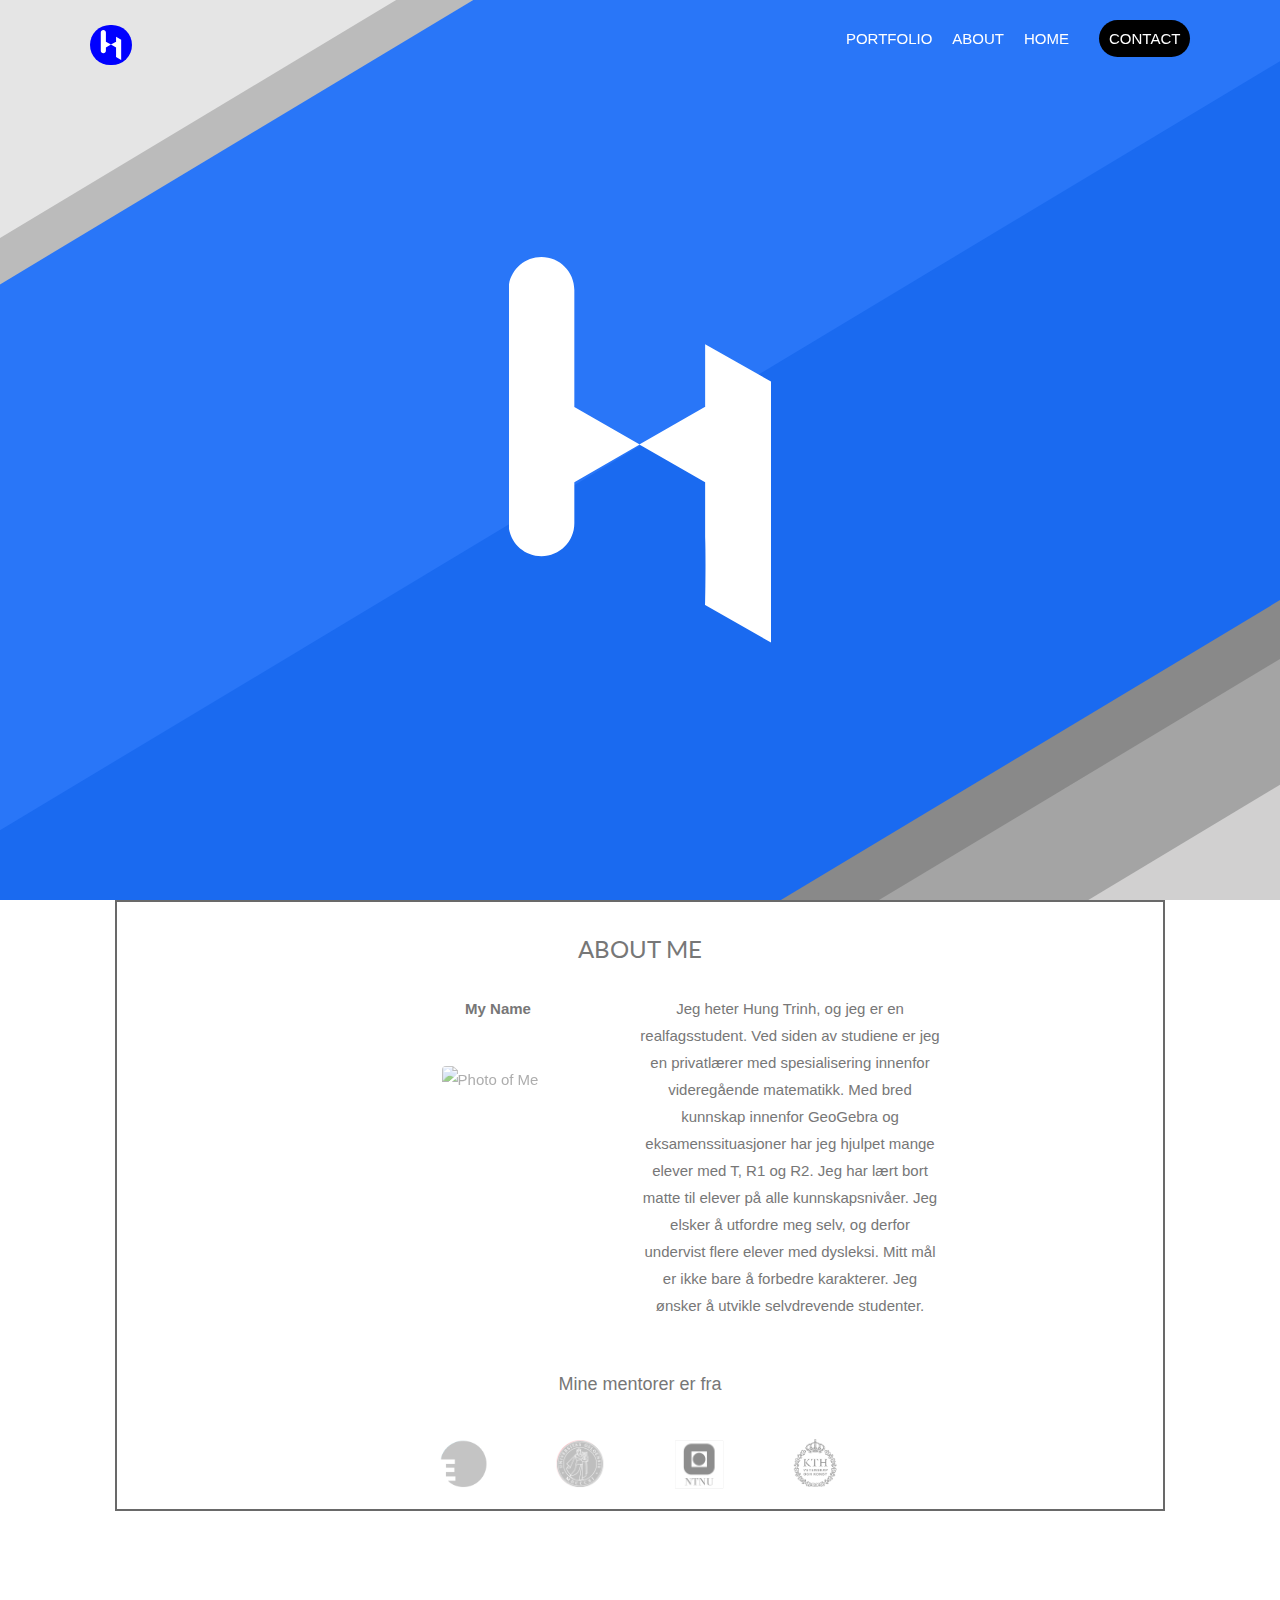
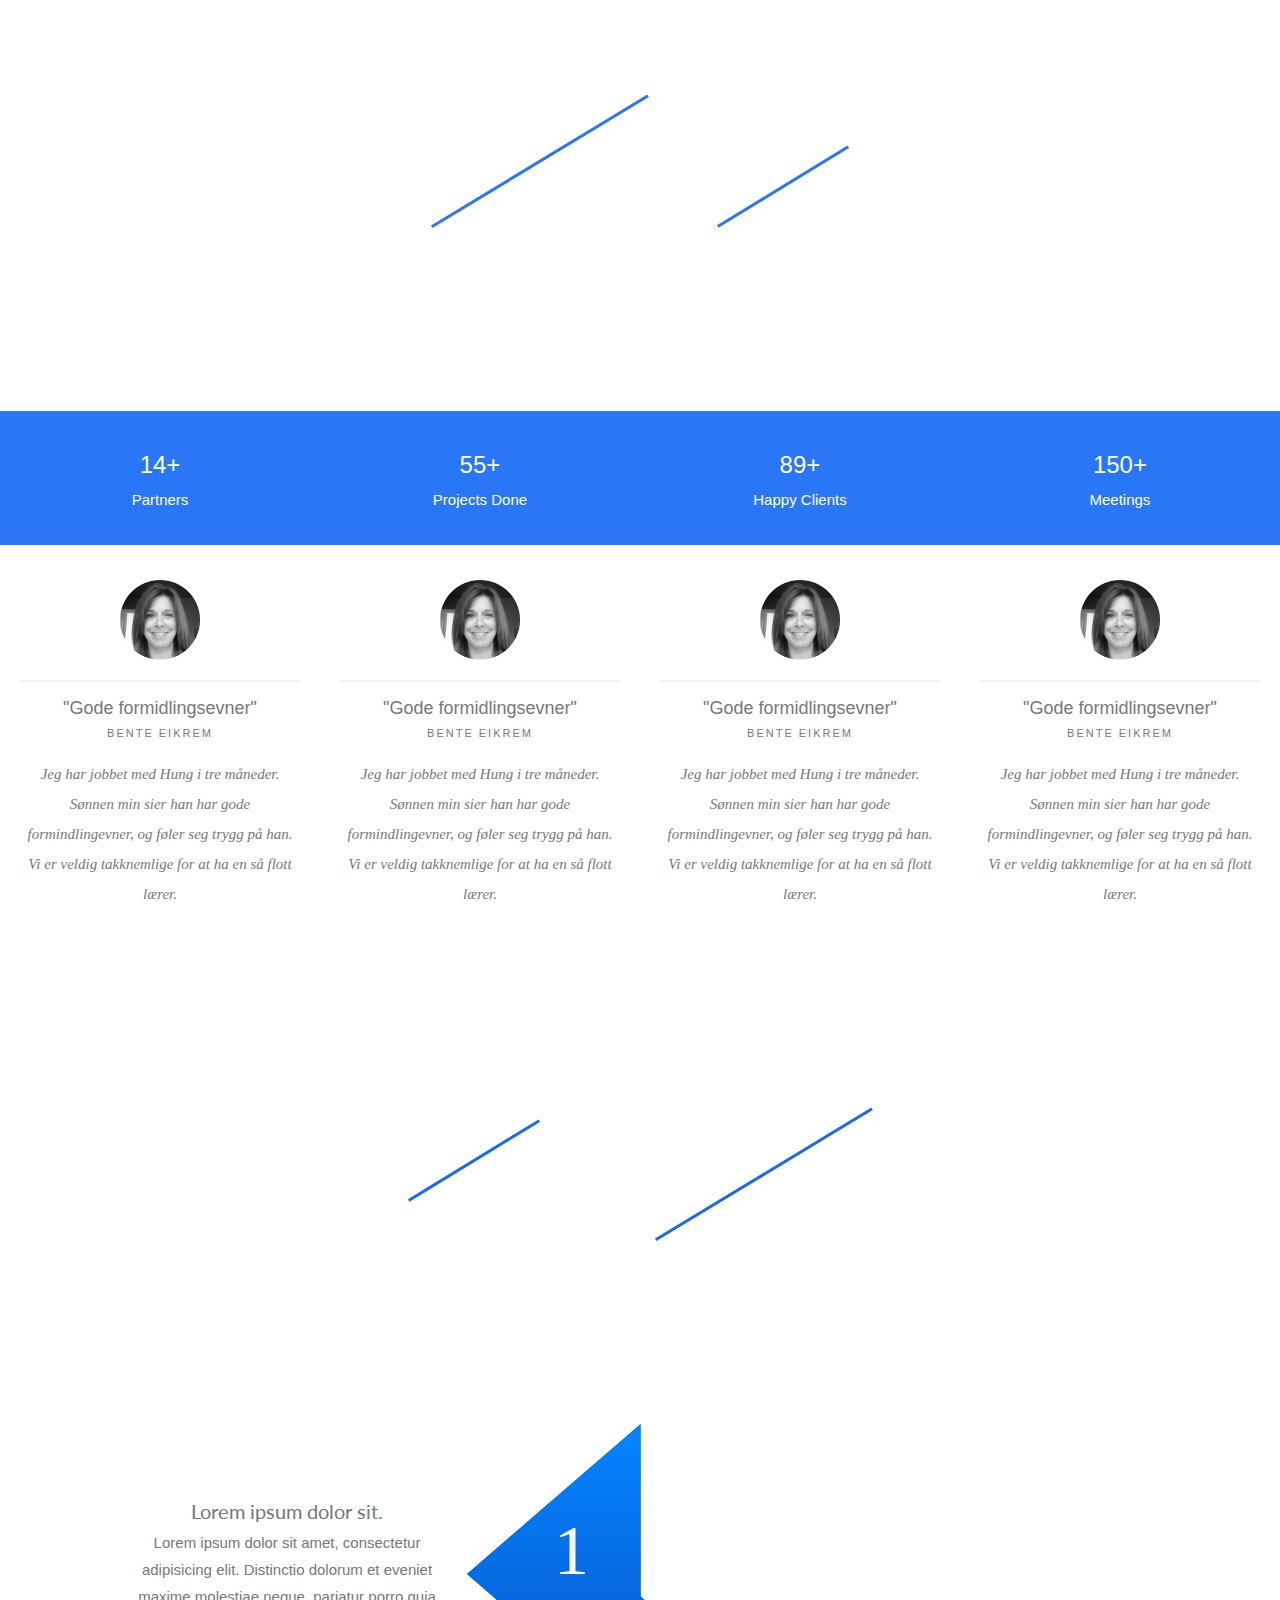
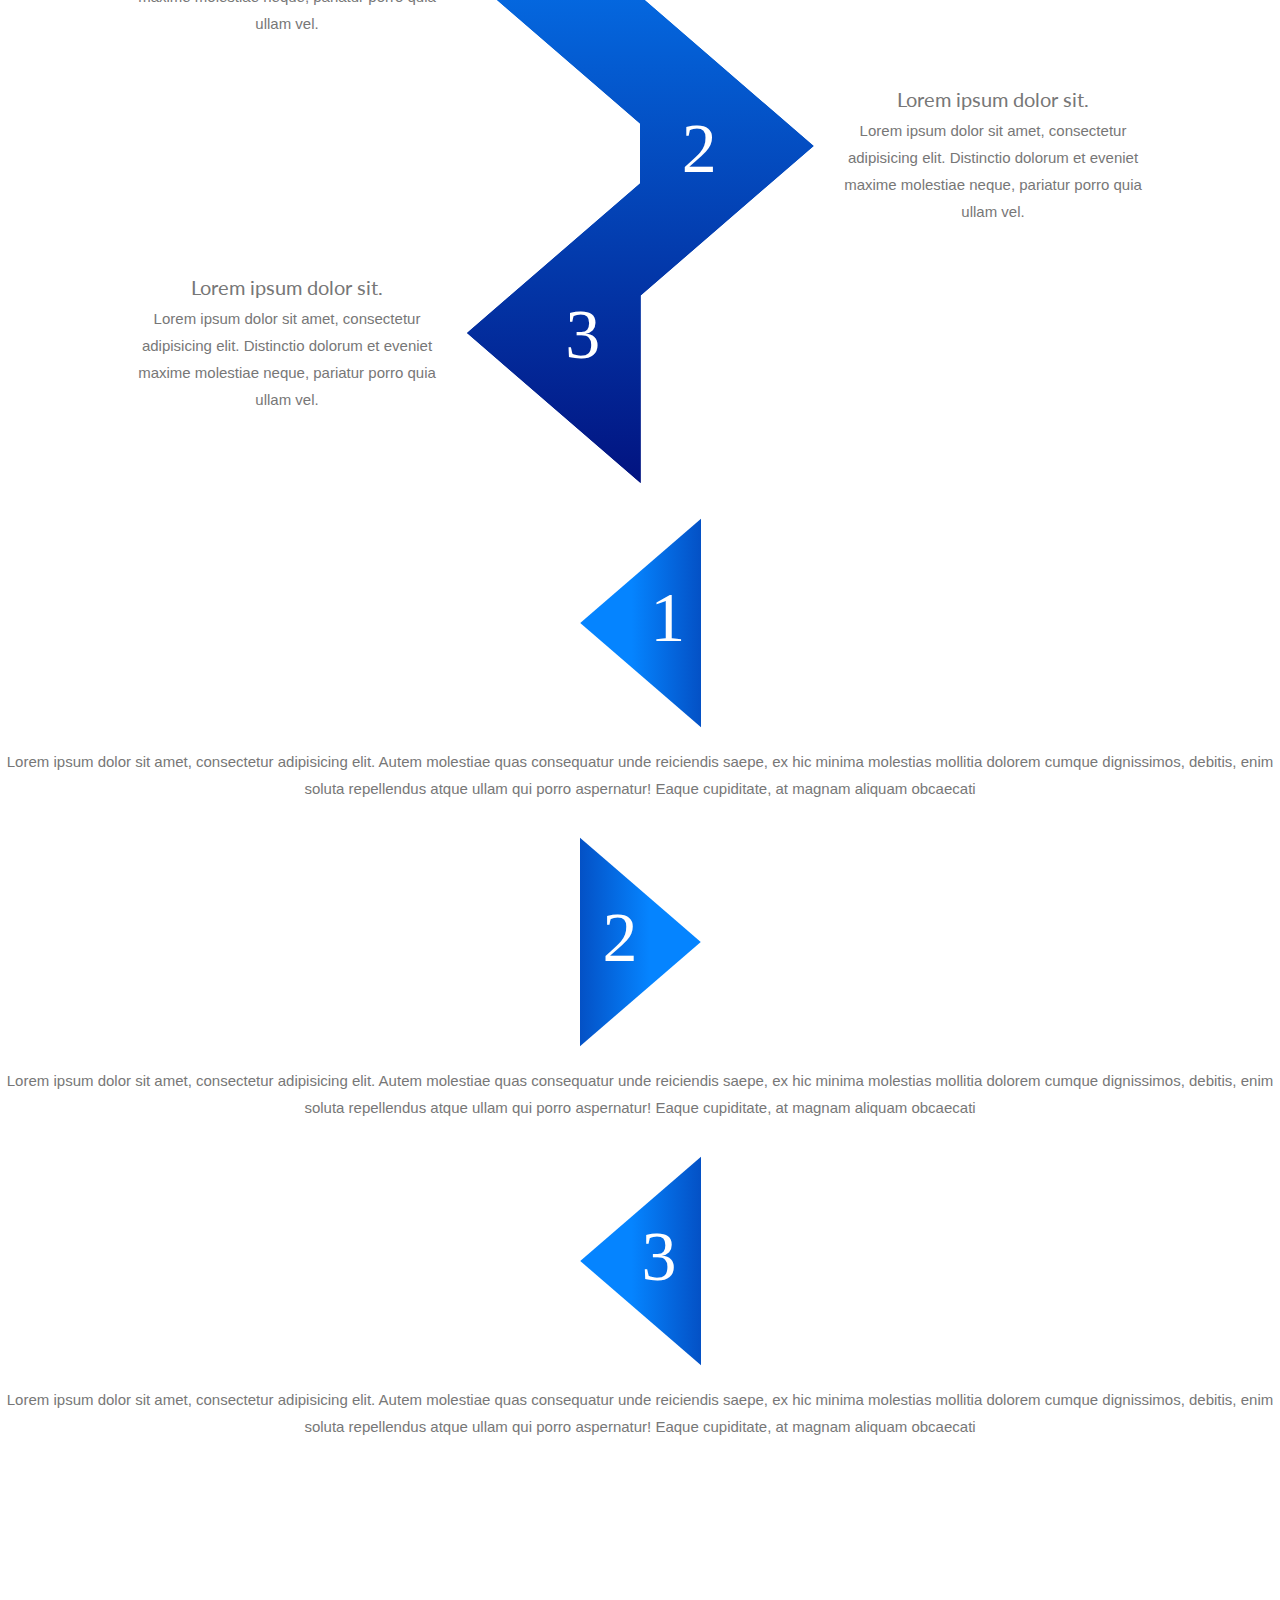
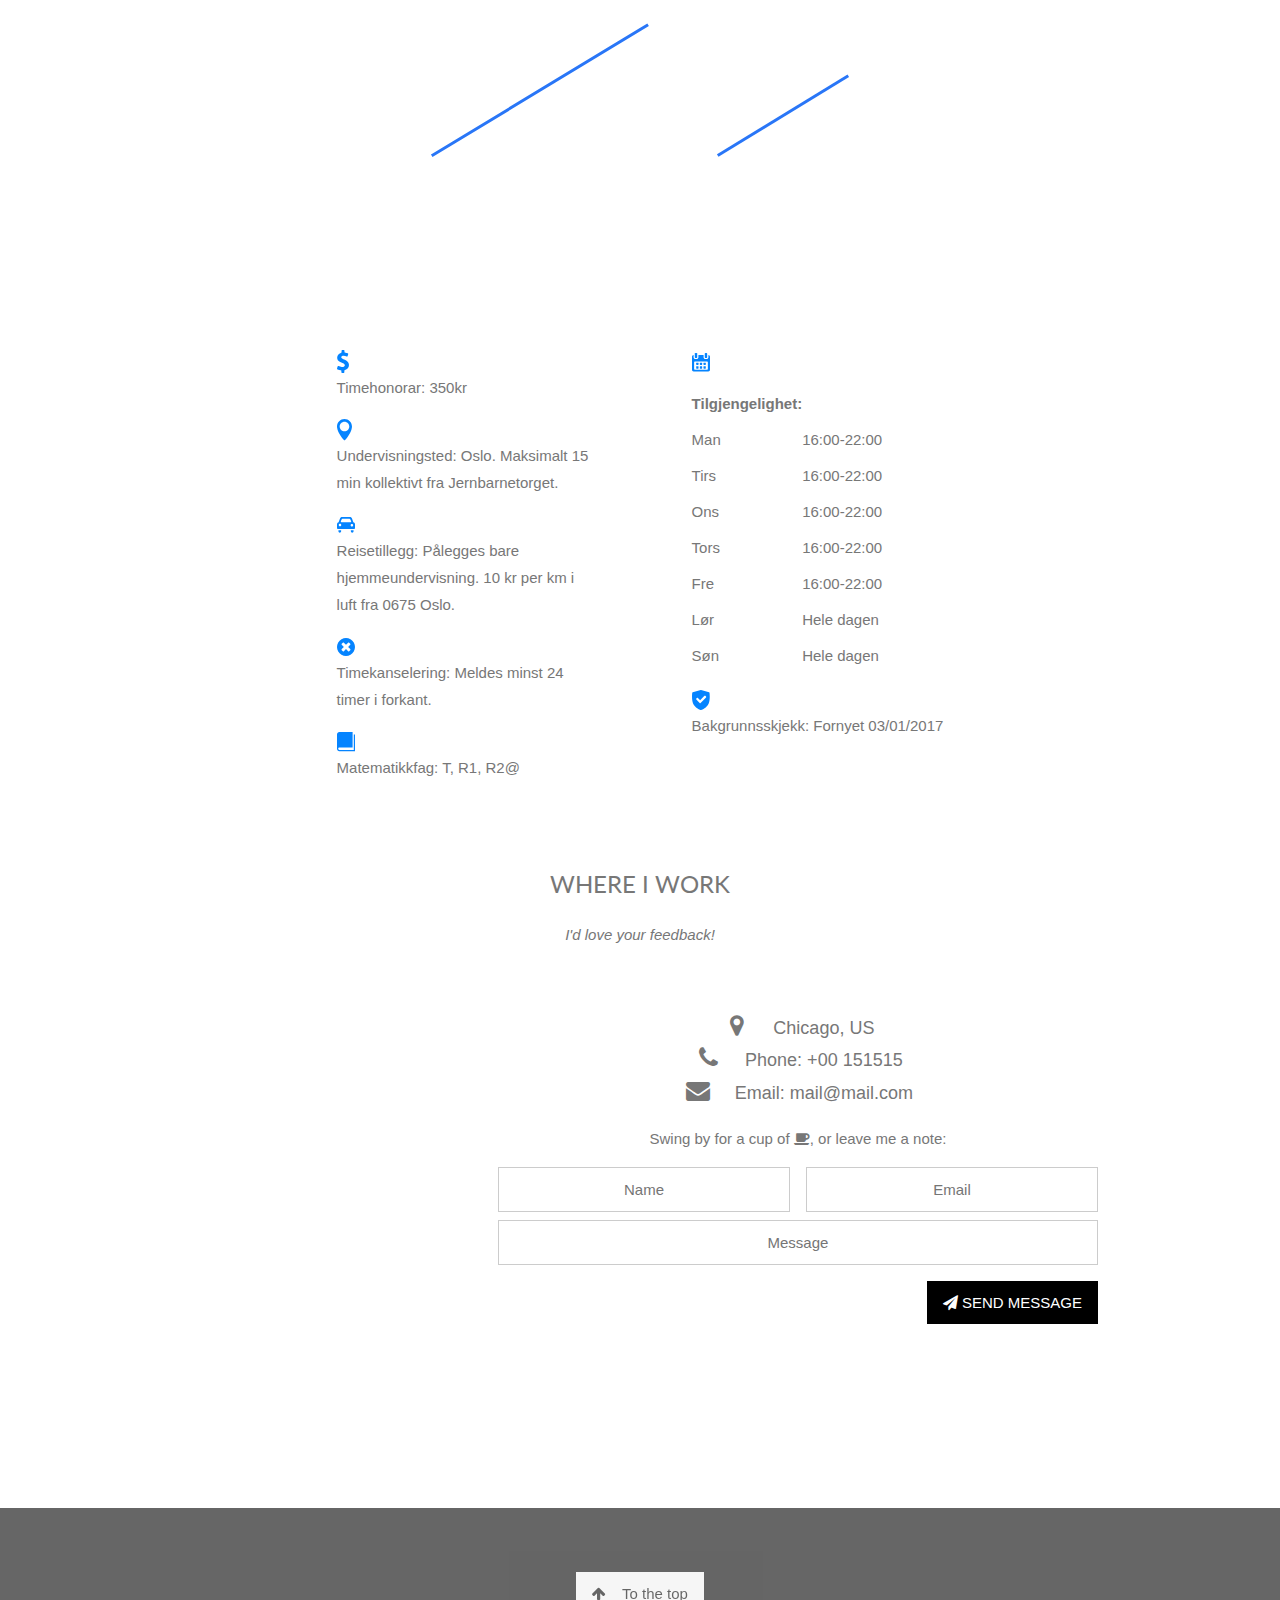
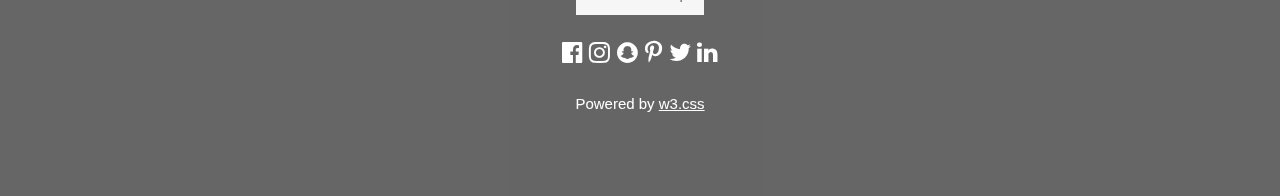
==== commit 24ebb2e2: "Navbar" ====
--- a/Hung Academy/index3.html
+++ b/Hung Academy/index3.html
@@ -10,35 +10,23 @@
 	<link rel="stylesheet" href="css/styles.css">
 </head>
 <body>
-<!-- Navbar (sit on top) -->
-<div class="w3-top">
-  <div class="w3-bar" id="myNavbar">
-    <a class="w3-bar-item w3-button w3-hover-black w3-hide-medium w3-hide-large w3-right" href="javascript:void(0);" onclick="toggleFunction()" title="Toggle Navigation Menu">
-      <i class="fa fa-bars"></i>
-    </a>
-    <a href="#home" class="w3-bar-item w3-button">HOME</a>
-    <a href="#about" class="w3-bar-item w3-button w3-hide-small"><i class="fa fa-user"></i> ABOUT</a>
-    <a href="#portfolio" class="w3-bar-item w3-button w3-hide-small"><i class="fa fa-th"></i> PORTFOLIO</a>
-    <a href="#contact" class="w3-bar-item w3-button w3-hide-small"><i class="fa fa-envelope"></i> CONTACT</a>
-    <a href="#" class="w3-bar-item w3-button w3-hide-small w3-right w3-hover-red">
-      <i class="fa fa-search"></i>
-    </a>
-  </div>
-
-  <!-- Navbar on small screens -->
-  <div id="navDemo" class="w3-bar-block w3-white w3-hide w3-hide-large w3-hide-medium">
-    <a href="#about" class="w3-bar-item w3-button" onclick="toggleFunction()">ABOUT</a>
-    <a href="#portfolio" class="w3-bar-item w3-button" onclick="toggleFunction()">PORTFOLIO</a>
-    <a href="#contact" class="w3-bar-item w3-button" onclick="toggleFunction()">CONTACT</a>
-    <a href="#" class="w3-bar-item w3-button">SEARCH</a>
-  </div>
-</div>
 
 <!-- First Parallax Image with Logo Text -->
 <div class="bgimg-1 w3-display-container " id="home">
-  <div class="w3-display-middle" style="white-space:nowrap;">
-          <img src="svg/Logo.svg" alt="">
-  </div>
+	<!-- Navbar (sit on top) -->
+	<div class="navbar">
+		<ul>
+			<li class="nav-icon"><img width="30" height="30" src="svg/Logo.svg"></li>
+			<li><a href="#contact" class="btn-highlight">CONTACT</a></li>
+			<li><a href="#home">HOME</a></li>
+			<li><a href="#about">ABOUT</a></li>
+			<li><a href="#portfolio">PORTFOLIO</a></li>
+		</ul>
+	</div>
+
+	<div class="w3-display-middle" style="white-space:nowrap;">
+		<img src="svg/Logo.svg" alt="">
+	</div>
 </div>
 
 <!-- Container (About Section) -->
--- a/Hung Academy/css/styles.css
+++ b/Hung Academy/css/styles.css
@@ -6,6 +6,50 @@
     height: 100%;
     color: #777;
     line-height: 1.8;
+}
+
+.navbar {
+	position: fixed;
+	z-index: 100;
+	margin-top: 25px;
+	padding: 0px 7%;
+	width: 100%;
+}
+
+.navbar ul {
+	list-style-type: none;
+	margin: 0px;
+	padding: 0px;
+}
+
+.navbar .btn-highlight {
+	background: black;
+	border-radius: 50px;
+	margin-left: 20px;
+}
+
+.navbar .nav-icon {
+	float: left;
+	background: blue;
+	border-radius: 40px;
+	padding: 5px 6px;
+}
+
+.navbar li {
+	padding: 0px;
+	margin: 0px;
+	display: inline;
+	float: right;
+}
+
+.navbar li a {	
+	color: white;
+	padding: 10px;
+	text-decoration: none;
+}
+
+.navbar li a:hover {
+	background: grey;
 }
 
 /* Create a Parallax Effect */
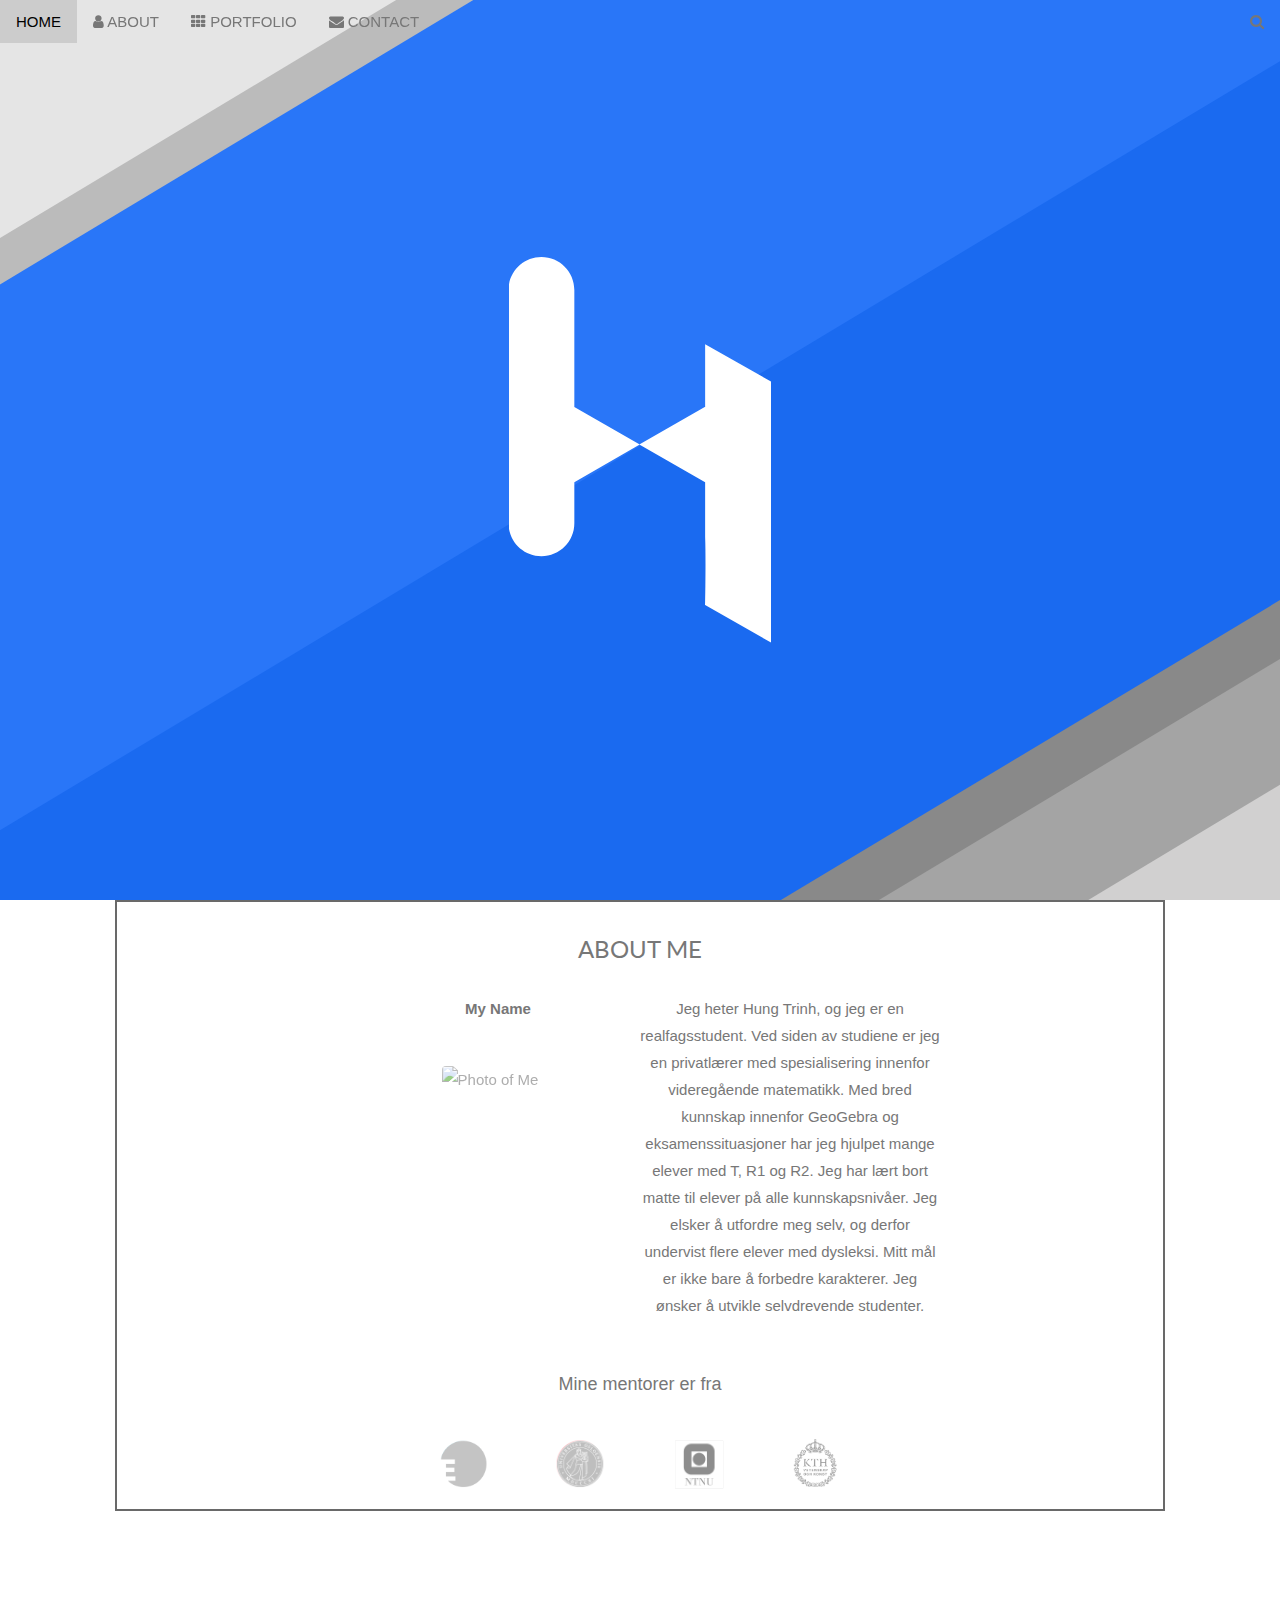
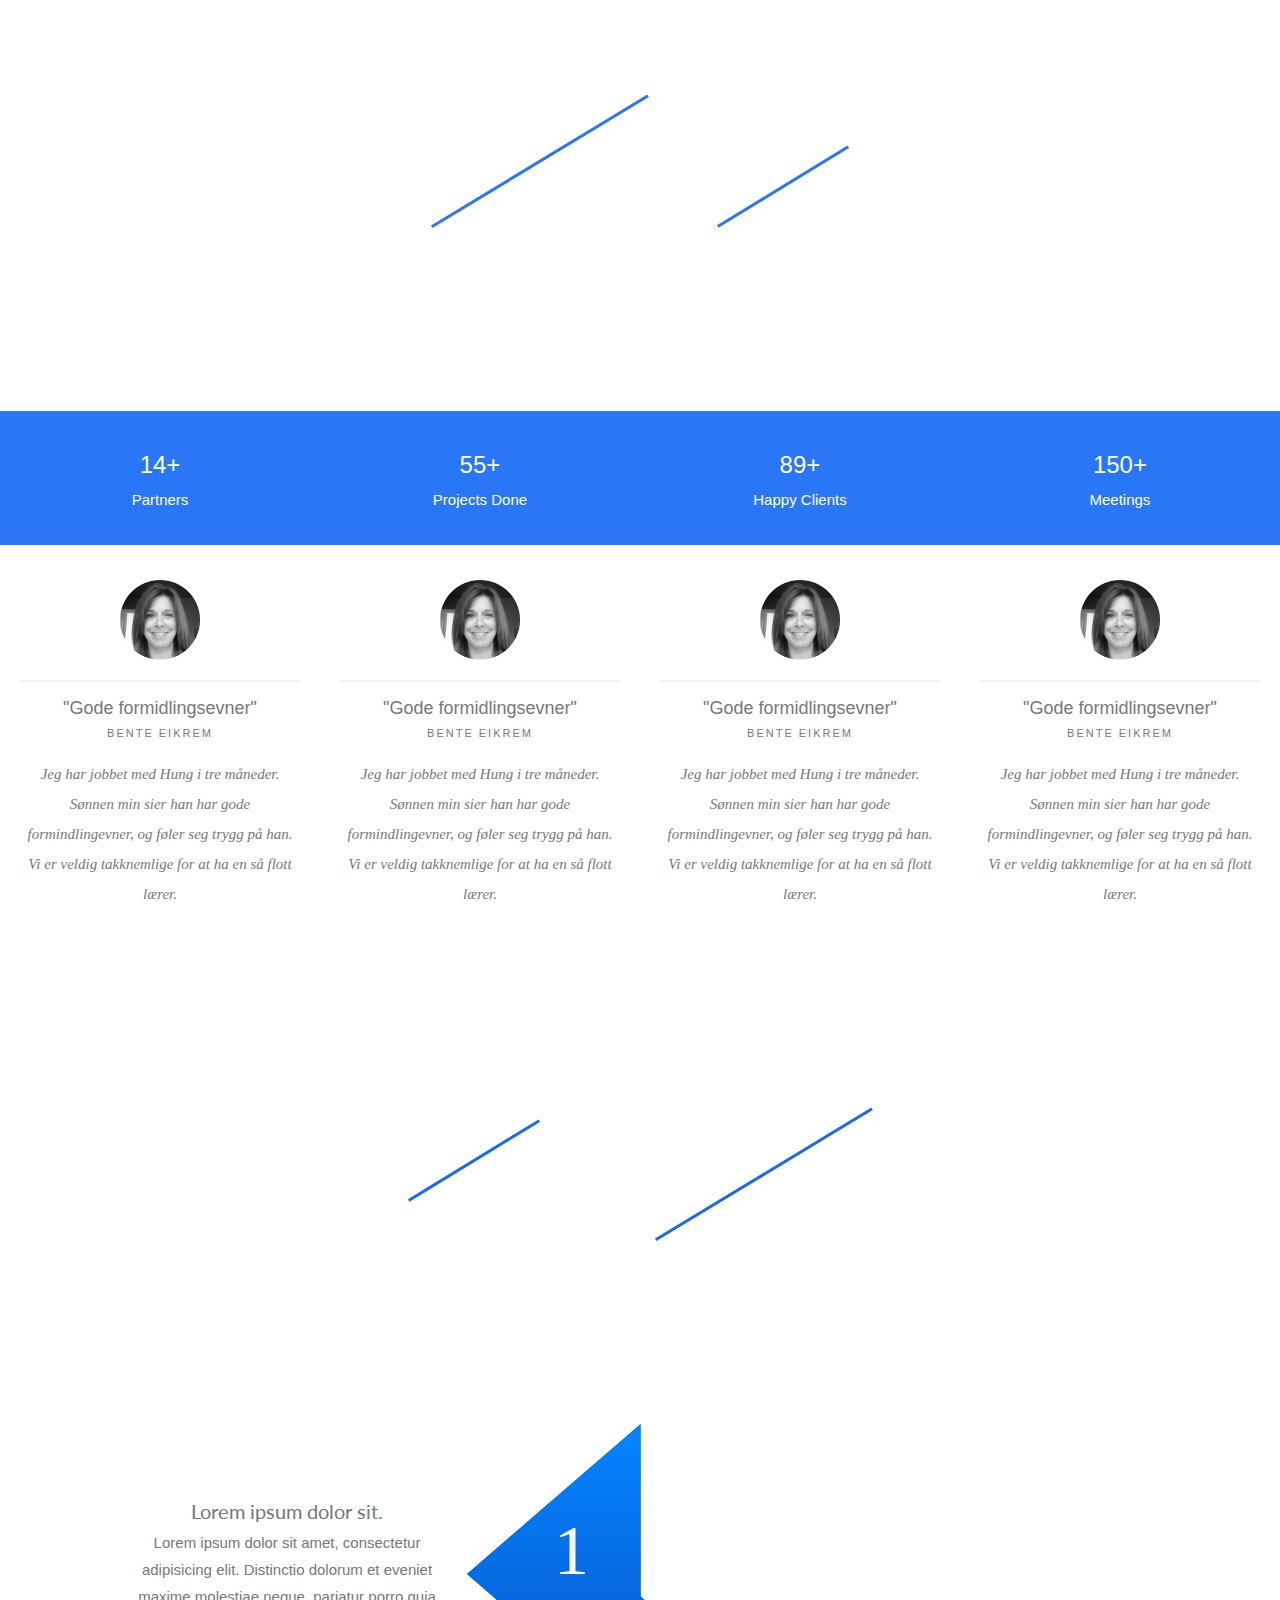
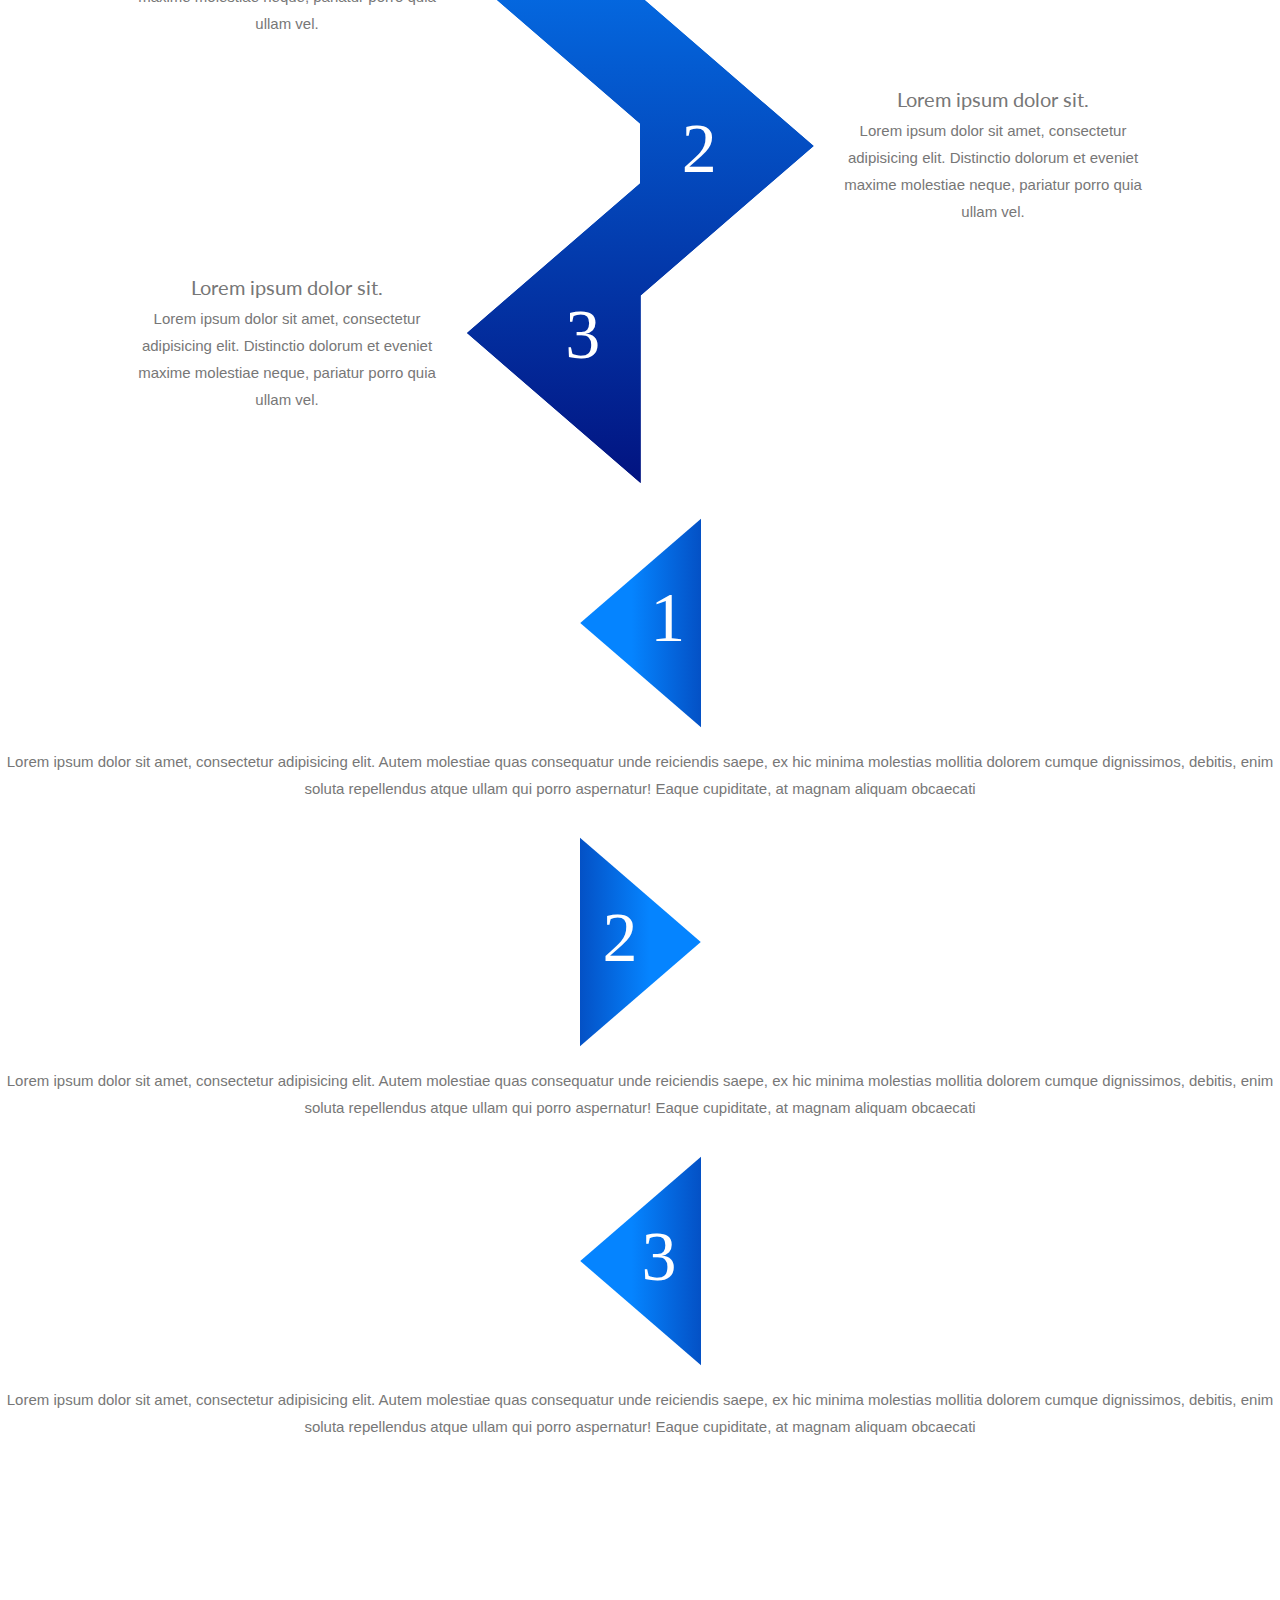
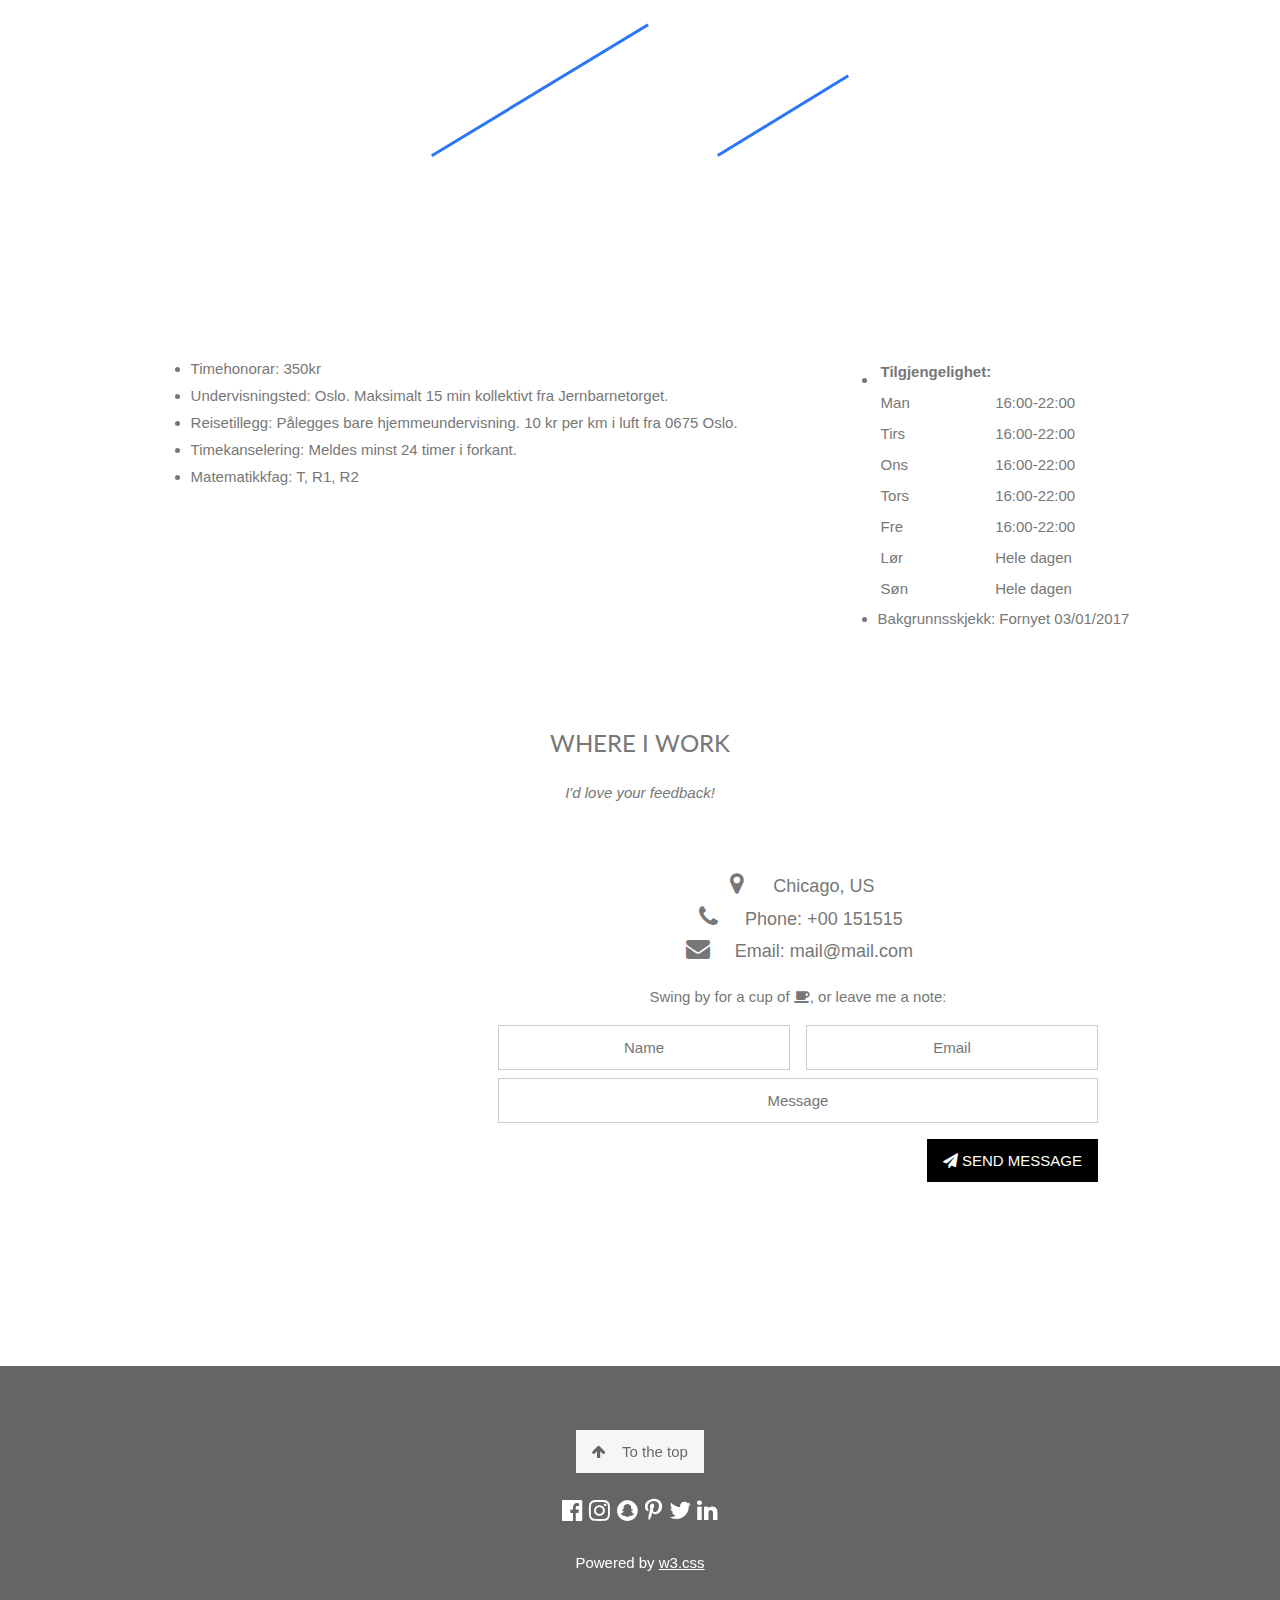
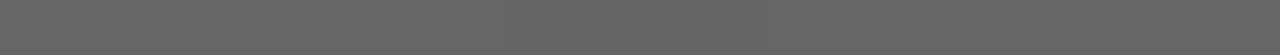
==== commit 9c879144: "hung" ====
--- a/Hung Academy/index3.html
+++ b/Hung Academy/index3.html
@@ -10,23 +10,35 @@
 	<link rel="stylesheet" href="css/styles.css">
 </head>
 <body>
+<!-- Navbar (sit on top) -->
+<div class="w3-top">
+  <div class="w3-bar" id="myNavbar">
+    <a class="w3-bar-item w3-button w3-hover-black w3-hide-medium w3-hide-large w3-right" href="javascript:void(0);" onclick="toggleFunction()" title="Toggle Navigation Menu">
+      <i class="fa fa-bars"></i>
+    </a>
+    <a href="#home" class="w3-bar-item w3-button">HOME</a>
+    <a href="#about" class="w3-bar-item w3-button w3-hide-small"><i class="fa fa-user"></i> ABOUT</a>
+    <a href="#portfolio" class="w3-bar-item w3-button w3-hide-small"><i class="fa fa-th"></i> PORTFOLIO</a>
+    <a href="#contact" class="w3-bar-item w3-button w3-hide-small"><i class="fa fa-envelope"></i> CONTACT</a>
+    <a href="#" class="w3-bar-item w3-button w3-hide-small w3-right w3-hover-red">
+      <i class="fa fa-search"></i>
+    </a>
+  </div>
+
+  <!-- Navbar on small screens -->
+  <div id="navDemo" class="w3-bar-block w3-white w3-hide w3-hide-large w3-hide-medium">
+    <a href="#about" class="w3-bar-item w3-button" onclick="toggleFunction()">ABOUT</a>
+    <a href="#portfolio" class="w3-bar-item w3-button" onclick="toggleFunction()">PORTFOLIO</a>
+    <a href="#contact" class="w3-bar-item w3-button" onclick="toggleFunction()">CONTACT</a>
+    <a href="#" class="w3-bar-item w3-button">SEARCH</a>
+  </div>
+</div>
 
 <!-- First Parallax Image with Logo Text -->
 <div class="bgimg-1 w3-display-container " id="home">
-	<!-- Navbar (sit on top) -->
-	<div class="navbar">
-		<ul>
-			<li class="nav-icon"><img width="30" height="30" src="svg/Logo.svg"></li>
-			<li><a href="#contact" class="btn-highlight">CONTACT</a></li>
-			<li><a href="#home">HOME</a></li>
-			<li><a href="#about">ABOUT</a></li>
-			<li><a href="#portfolio">PORTFOLIO</a></li>
-		</ul>
-	</div>
-
-	<div class="w3-display-middle" style="white-space:nowrap;">
-		<img src="svg/Logo.svg" alt="">
-	</div>
+  <div class="w3-display-middle" style="white-space:nowrap;">
+          <img src="svg/Logo.svg" alt="">
+  </div>
 </div>
 
 <!-- Container (About Section) -->
@@ -414,66 +426,37 @@
 
 <!--Flex-row to align two big columns-->
 
-<div class="flex-row">
+<div class="vilkaar-flex-row">
  
 <!--COLUMN ON THE LEFT Items in this column are 1st, 2nd, 3rd, 4th and 5th-->
 
  
   <div class="flex-vilkaar-column">
   
-<!--1st-item-->
+         
+    <div class="vilkaar-content">
+           
+              
+    <ul>
+        <li>Timehonorar: 350kr</li>
+        <li>Undervisningsted: Oslo.
+                Maksimalt 15 min kollektivt fra Jernbarnetorget.</li>
+        <li>      Reisetillegg: Pålegges bare hjemmeundervisning. 
+                10 kr per km i luft fra 0675 Oslo.  </li>
+        <li>  Timekanselering: Meldes minst 24 timer i forkant.</li>
+        <li>          Matematikkfag: T, R1, R2</li>
+    </ul>
+    
+       
+   </div>
    
-        <div class="vilkaar-item-row"><img src="svg/dollar.svg" alt="">
-              <div class="vilkaarp">
-              Timehonorar: 350kr
-              </div>
-        </div>
-
-<!--2nd-item-->
-        <div class="vilkaar-item-row"><img src="svg/pin.svg" alt="">
-              <div class="vilkaarp">
-               Undervisningsted: Oslo.
-                Maksimalt 15 min kollektivt fra Jernbarnetorget.
-                </div>
-        </div>
-
-<!--3rd-item-->
-        <div class="vilkaar-item-row"><img src="svg/bil.svg" alt="">
-             <div class="vilkaarp">
-               Reisetillegg: Pålegges bare hjemmeundervisning. 
-                10 kr per km i luft fra 0675 Oslo.  
-            </div>
-        </div>
-
-<!--4th-item-->
-        <div class="vilkaar-item-row"><img src="svg/kryss.svg" alt="">
-              <div class="vilkaarp">
-              Timekanselering: Meldes minst 24 timer i forkant.
-              </div>
-        </div>
-
-<!--5th-item-->
-        <div class="vilkaar-item-row"><img src="svg/book.svg" alt="">
-              <div class="vilkaarp">
-              Matematikkfag: T, R1, R2@
-              </div>
-        </div>
-  </div>
-
-
-<!--COLUMN ON THE RIGHT Items in this column are 6th and 7th-->
- 
-<!-- 6th-item-->
-
-  
-  <div class="flex-vilkaar-column">
-      
-      <div class="vilkaar-item-row"><img src="svg/calendar.svg" alt=""></div>
-
-
-                      <div>
-
-                        <table>
+         </div>
+    
+      <div class="flex-vilkaar-column">
+   <div class="vilkaar-content">
+         <ul>
+        <li>    
+                           <table>
 
                           <tr>
                             <th>Tilgjengelighet:</th>
@@ -509,23 +492,22 @@
                           </tr>
 
                         </table>
-
-                      </div>
-
-               
-                 
+</li>
+        <li>
+                Bakgrunnsskjekk: Fornyet 03/01/2017 
+        </li>
+    </ul>
   
-<!--  7th-item-->
-  
-  <div class="vilkaar-item-row col-width">
-       <img src="svg/shield.svg" alt="">
-           <div class="vilkaarp">
-           Bakgrunnsskjekk: Fornyet 03/01/2017 
-           </div>
-        </div>
-    
-     </div>
-  </div>
+         </div>
+   </div>
+          
+  </div>
+   
+
+
+
+    
+ 
 
 
 
--- a/Hung Academy/css/styles.css
+++ b/Hung Academy/css/styles.css
@@ -6,50 +6,6 @@
     height: 100%;
     color: #777;
     line-height: 1.8;
-}
-
-.navbar {
-	position: fixed;
-	z-index: 100;
-	margin-top: 25px;
-	padding: 0px 7%;
-	width: 100%;
-}
-
-.navbar ul {
-	list-style-type: none;
-	margin: 0px;
-	padding: 0px;
-}
-
-.navbar .btn-highlight {
-	background: black;
-	border-radius: 50px;
-	margin-left: 20px;
-}
-
-.navbar .nav-icon {
-	float: left;
-	background: blue;
-	border-radius: 40px;
-	padding: 5px 6px;
-}
-
-.navbar li {
-	padding: 0px;
-	margin: 0px;
-	display: inline;
-	float: right;
-}
-
-.navbar li a {	
-	color: white;
-	padding: 10px;
-	text-decoration: none;
-}
-
-.navbar li a:hover {
-	background: grey;
 }
 
 /* Create a Parallax Effect */
@@ -225,6 +181,12 @@
 }
 
 /*Vilkaar-seksjon*/  
+
+.vilkaar-flex-row{
+    display: flex;
+    flex-direction: row;
+    justify-content: center;
+}
 .flex-vilkaar-column {
 	display: flex;
 	flex-direction: column;
@@ -235,31 +197,15 @@
 	align-content: left;
 }
 
-.vilkaarp {
-	display: flex;
-	justify-content: flex-start;
-	text-align: left;
-	max-width: 17em;
-}
-
-.vilkaar-item-row {
-	margin: 0.47em 0;
-	text-align: left;
-}
-
-table {
-	border-collapse: separate;
-	border-spacing: 0 0.61em;
-}
-
-td, th {
-	text-align: left;
-	padding:0
-}
-
-td{
-	max-width: none;
-}
+
+
+.vilkaar-content ul, li, th, td {
+     text-align: left;
+    
+}
+
+
+
 
 /*testimonials-style-css*/
 .test-flex-row{
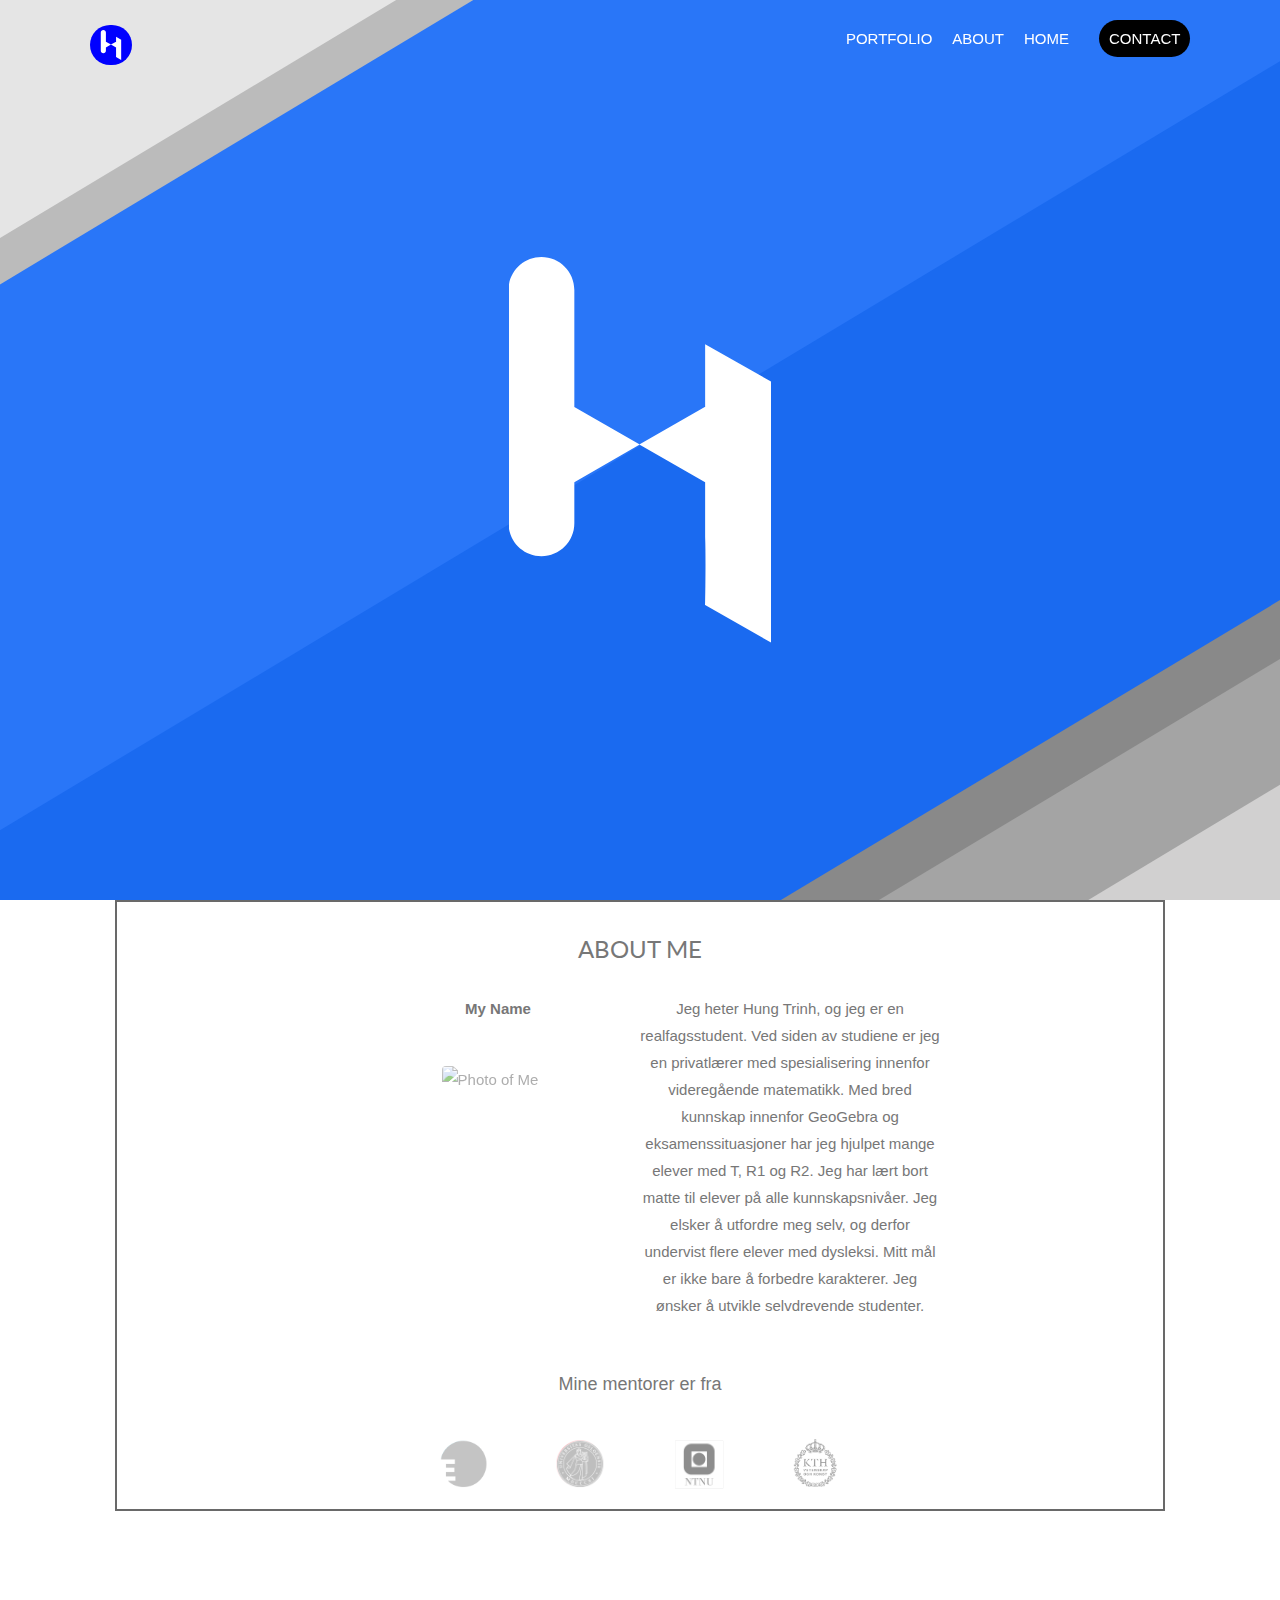
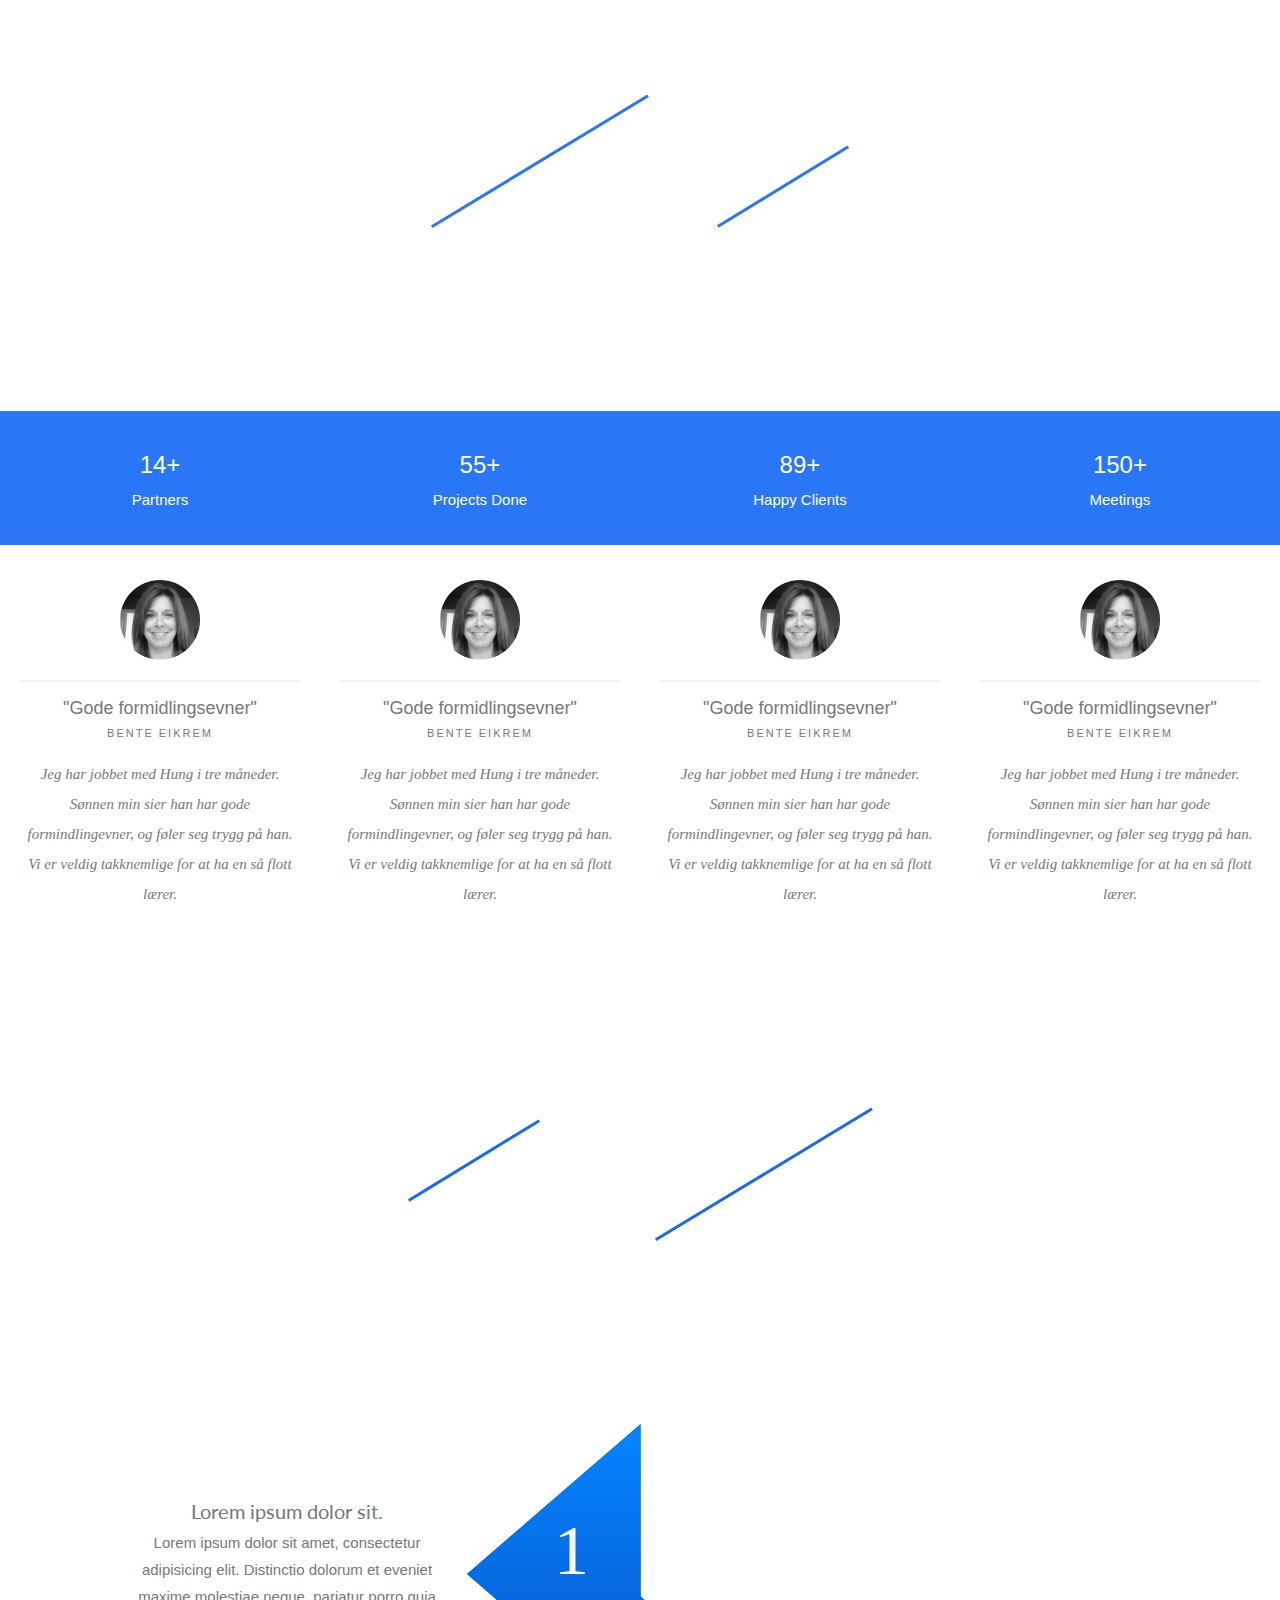
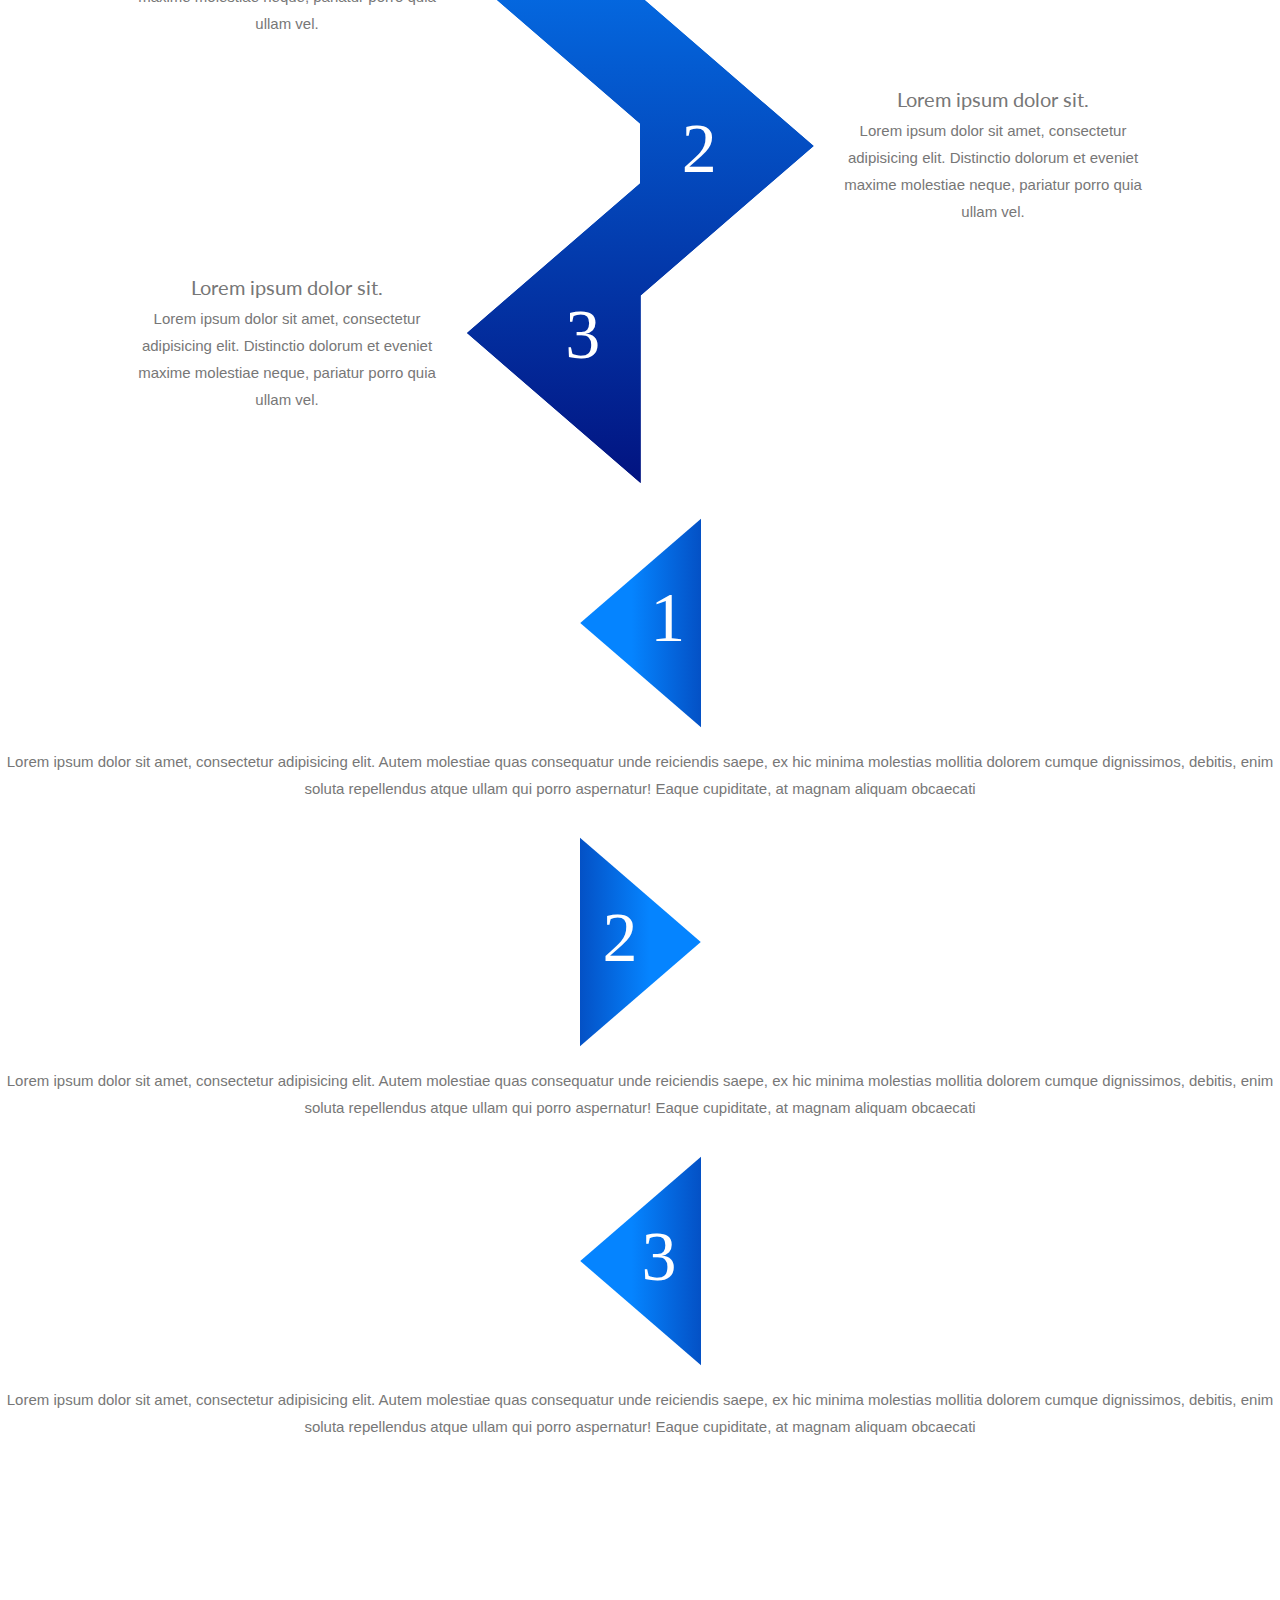
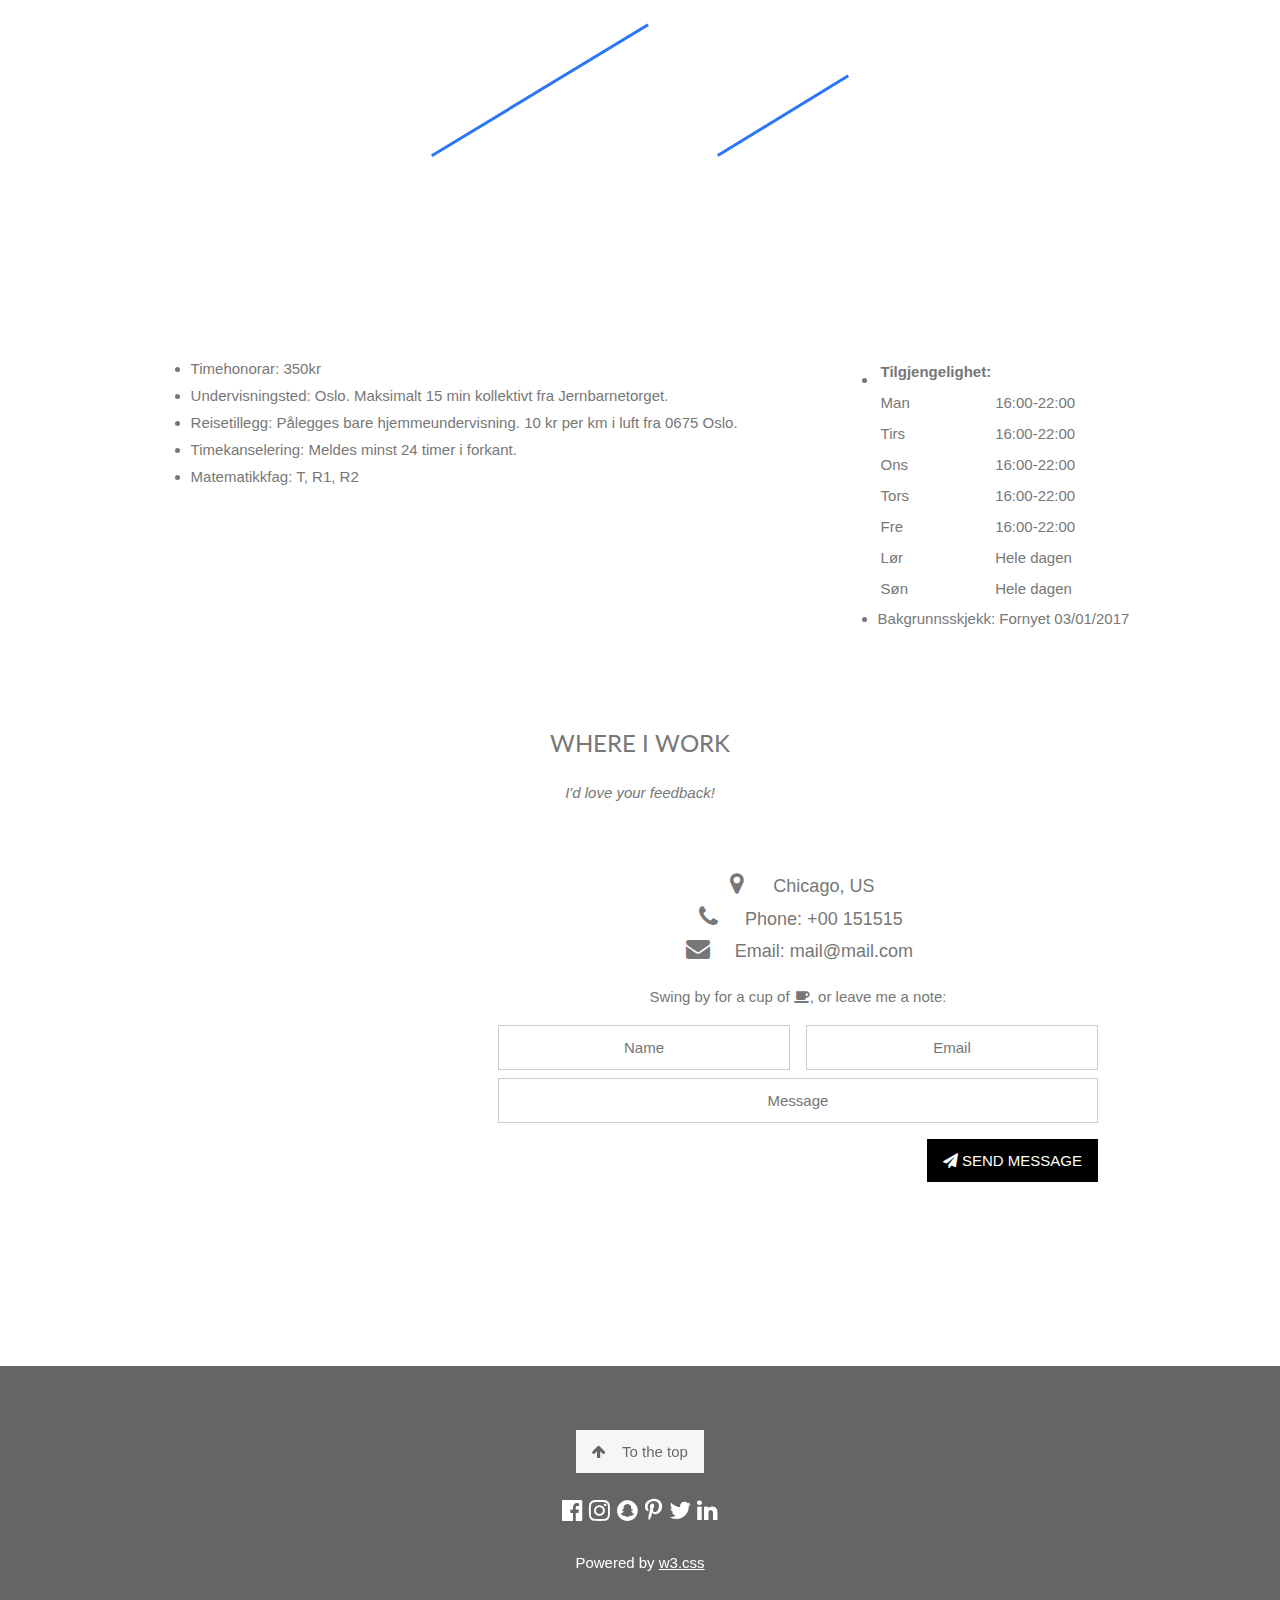
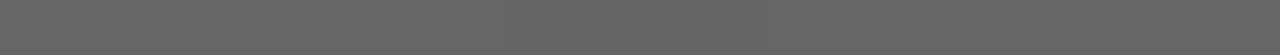
==== commit 68af3bdc: "Merge branch 'master' into hung" ====
--- a/Hung Academy/index3.html
+++ b/Hung Academy/index3.html
@@ -10,35 +10,23 @@
 	<link rel="stylesheet" href="css/styles.css">
 </head>
 <body>
-<!-- Navbar (sit on top) -->
-<div class="w3-top">
-  <div class="w3-bar" id="myNavbar">
-    <a class="w3-bar-item w3-button w3-hover-black w3-hide-medium w3-hide-large w3-right" href="javascript:void(0);" onclick="toggleFunction()" title="Toggle Navigation Menu">
-      <i class="fa fa-bars"></i>
-    </a>
-    <a href="#home" class="w3-bar-item w3-button">HOME</a>
-    <a href="#about" class="w3-bar-item w3-button w3-hide-small"><i class="fa fa-user"></i> ABOUT</a>
-    <a href="#portfolio" class="w3-bar-item w3-button w3-hide-small"><i class="fa fa-th"></i> PORTFOLIO</a>
-    <a href="#contact" class="w3-bar-item w3-button w3-hide-small"><i class="fa fa-envelope"></i> CONTACT</a>
-    <a href="#" class="w3-bar-item w3-button w3-hide-small w3-right w3-hover-red">
-      <i class="fa fa-search"></i>
-    </a>
-  </div>
-
-  <!-- Navbar on small screens -->
-  <div id="navDemo" class="w3-bar-block w3-white w3-hide w3-hide-large w3-hide-medium">
-    <a href="#about" class="w3-bar-item w3-button" onclick="toggleFunction()">ABOUT</a>
-    <a href="#portfolio" class="w3-bar-item w3-button" onclick="toggleFunction()">PORTFOLIO</a>
-    <a href="#contact" class="w3-bar-item w3-button" onclick="toggleFunction()">CONTACT</a>
-    <a href="#" class="w3-bar-item w3-button">SEARCH</a>
-  </div>
-</div>
 
 <!-- First Parallax Image with Logo Text -->
 <div class="bgimg-1 w3-display-container " id="home">
-  <div class="w3-display-middle" style="white-space:nowrap;">
-          <img src="svg/Logo.svg" alt="">
-  </div>
+	<!-- Navbar (sit on top) -->
+	<div class="navbar">
+		<ul>
+			<li class="nav-icon"><img width="30" height="30" src="svg/Logo.svg"></li>
+			<li><a href="#contact" class="btn-highlight">CONTACT</a></li>
+			<li><a href="#home">HOME</a></li>
+			<li><a href="#about">ABOUT</a></li>
+			<li><a href="#portfolio">PORTFOLIO</a></li>
+		</ul>
+	</div>
+
+	<div class="w3-display-middle" style="white-space:nowrap;">
+		<img src="svg/Logo.svg" alt="">
+	</div>
 </div>
 
 <!-- Container (About Section) -->
--- a/Hung Academy/css/styles.css
+++ b/Hung Academy/css/styles.css
@@ -6,6 +6,50 @@
     height: 100%;
     color: #777;
     line-height: 1.8;
+}
+
+.navbar {
+	position: fixed;
+	z-index: 100;
+	margin-top: 25px;
+	padding: 0px 7%;
+	width: 100%;
+}
+
+.navbar ul {
+	list-style-type: none;
+	margin: 0px;
+	padding: 0px;
+}
+
+.navbar .btn-highlight {
+	background: black;
+	border-radius: 50px;
+	margin-left: 20px;
+}
+
+.navbar .nav-icon {
+	float: left;
+	background: blue;
+	border-radius: 40px;
+	padding: 5px 6px;
+}
+
+.navbar li {
+	padding: 0px;
+	margin: 0px;
+	display: inline;
+	float: right;
+}
+
+.navbar li a {	
+	color: white;
+	padding: 10px;
+	text-decoration: none;
+}
+
+.navbar li a:hover {
+	background: grey;
 }
 
 /* Create a Parallax Effect */
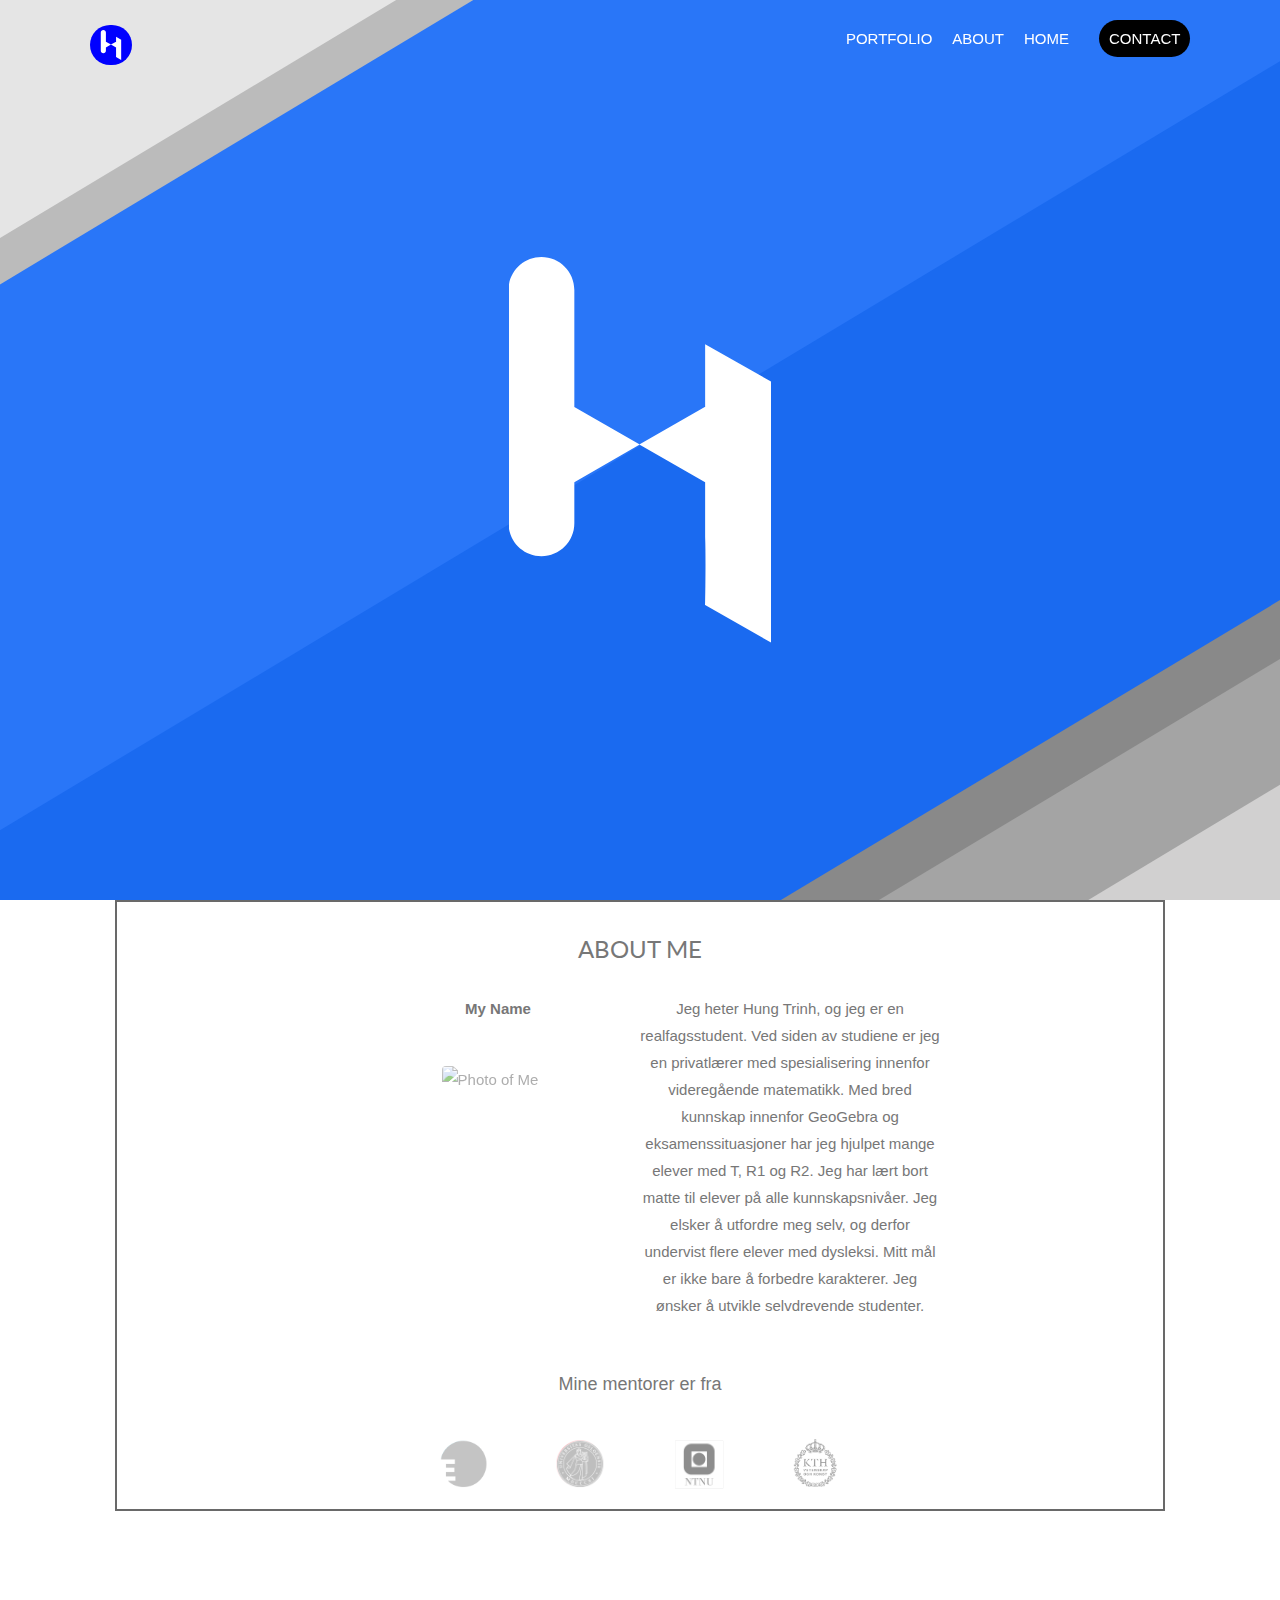
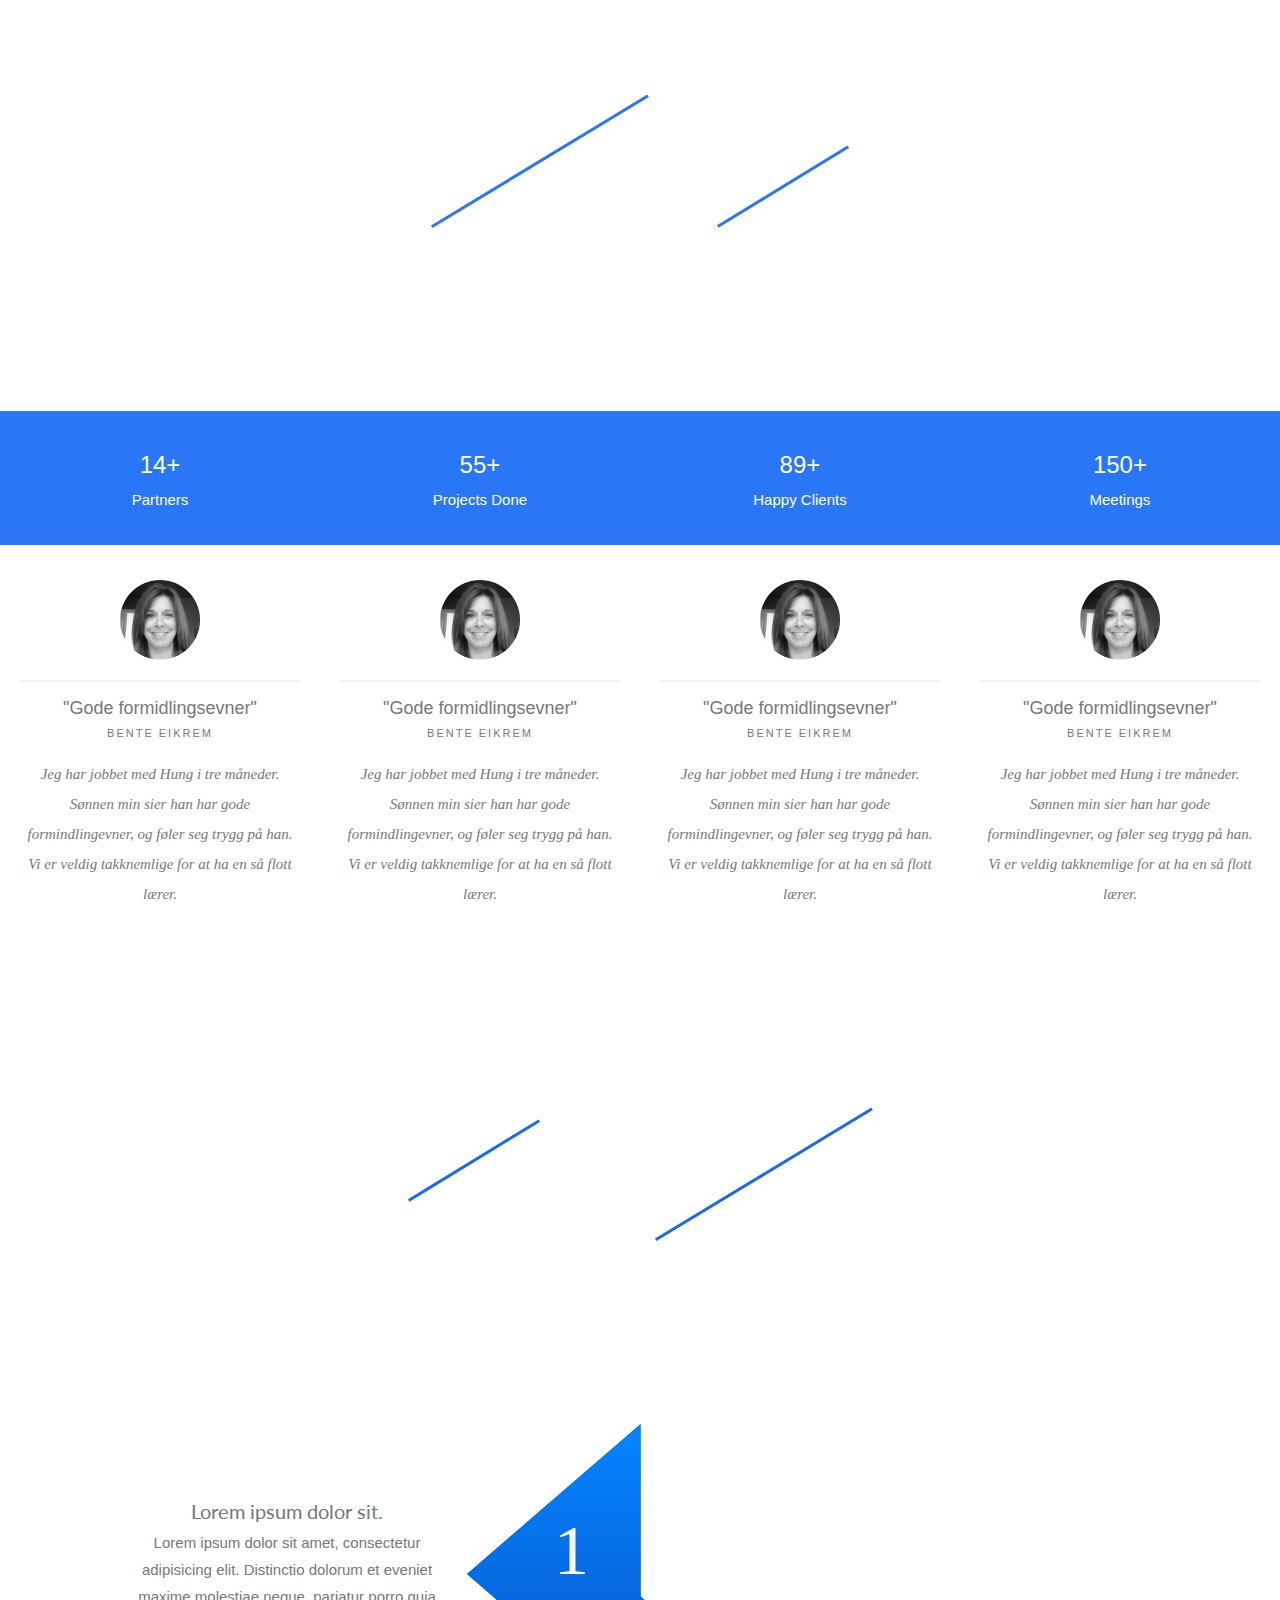
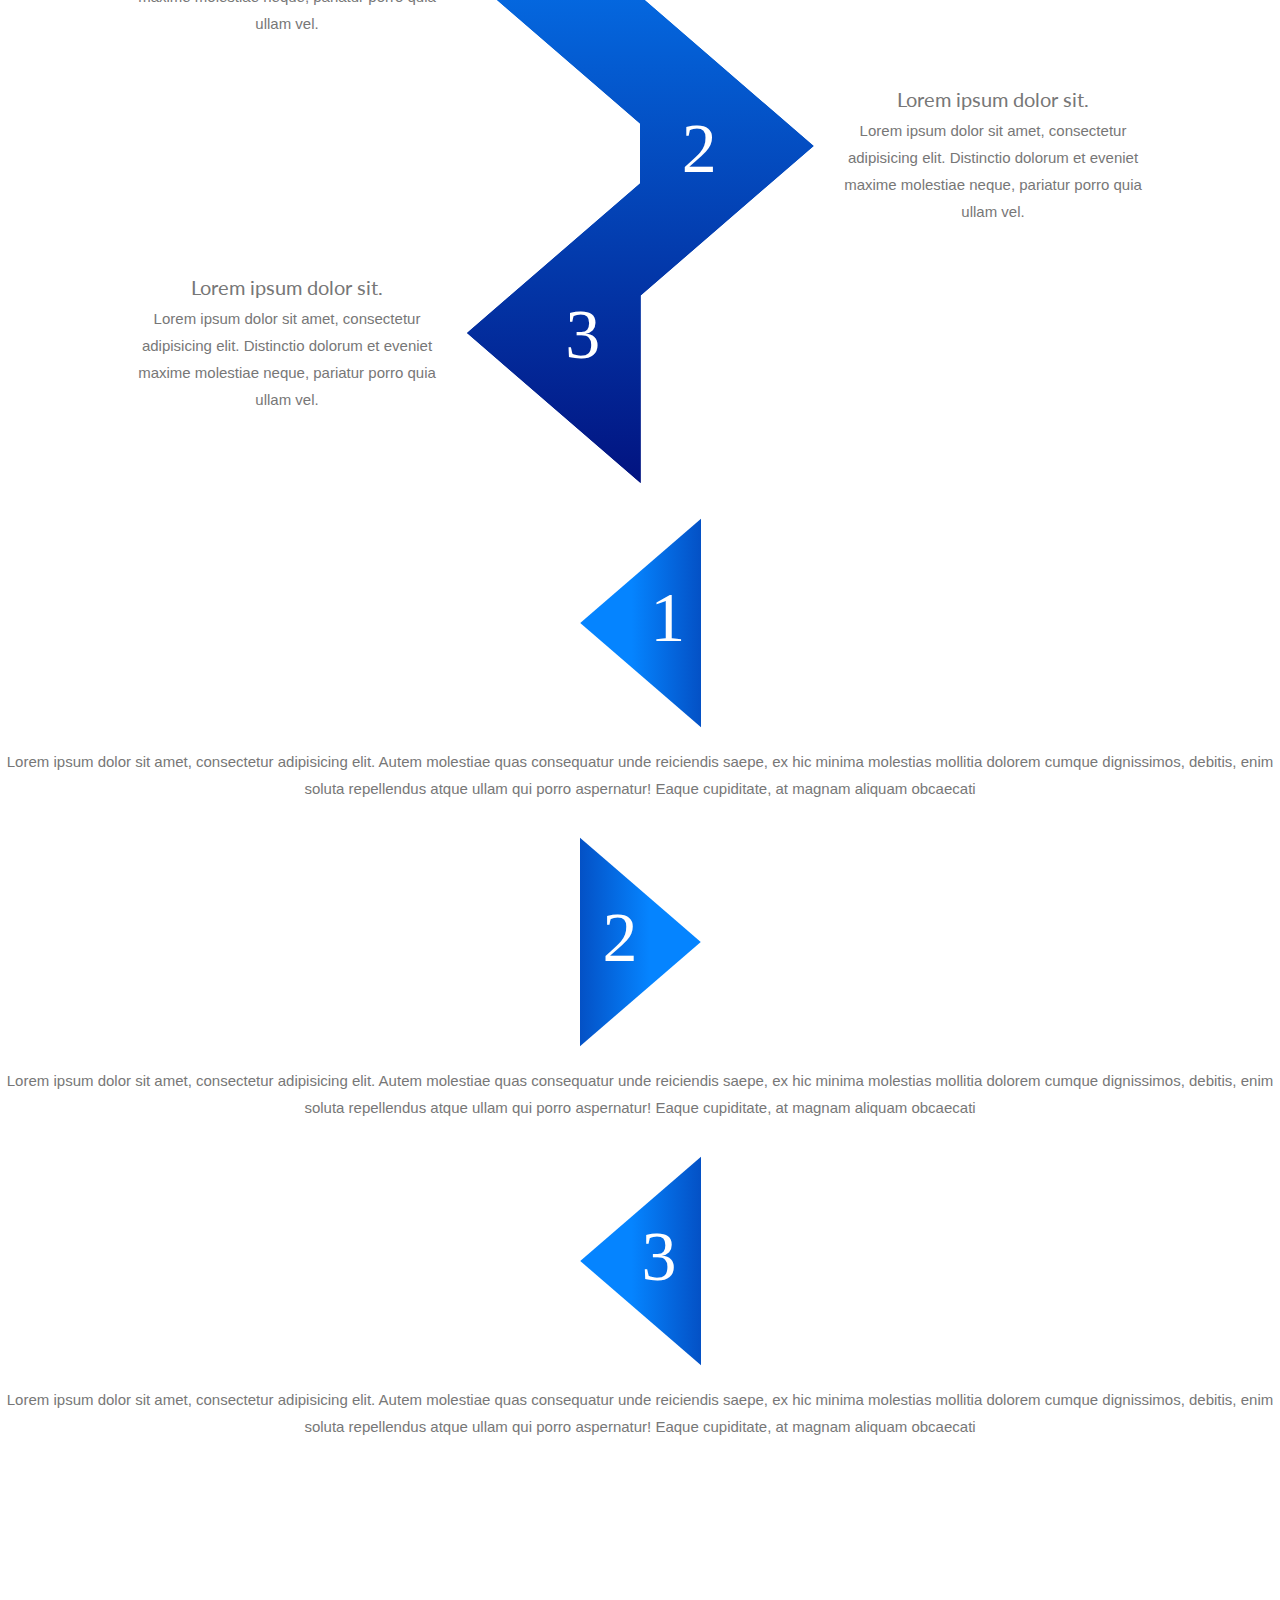
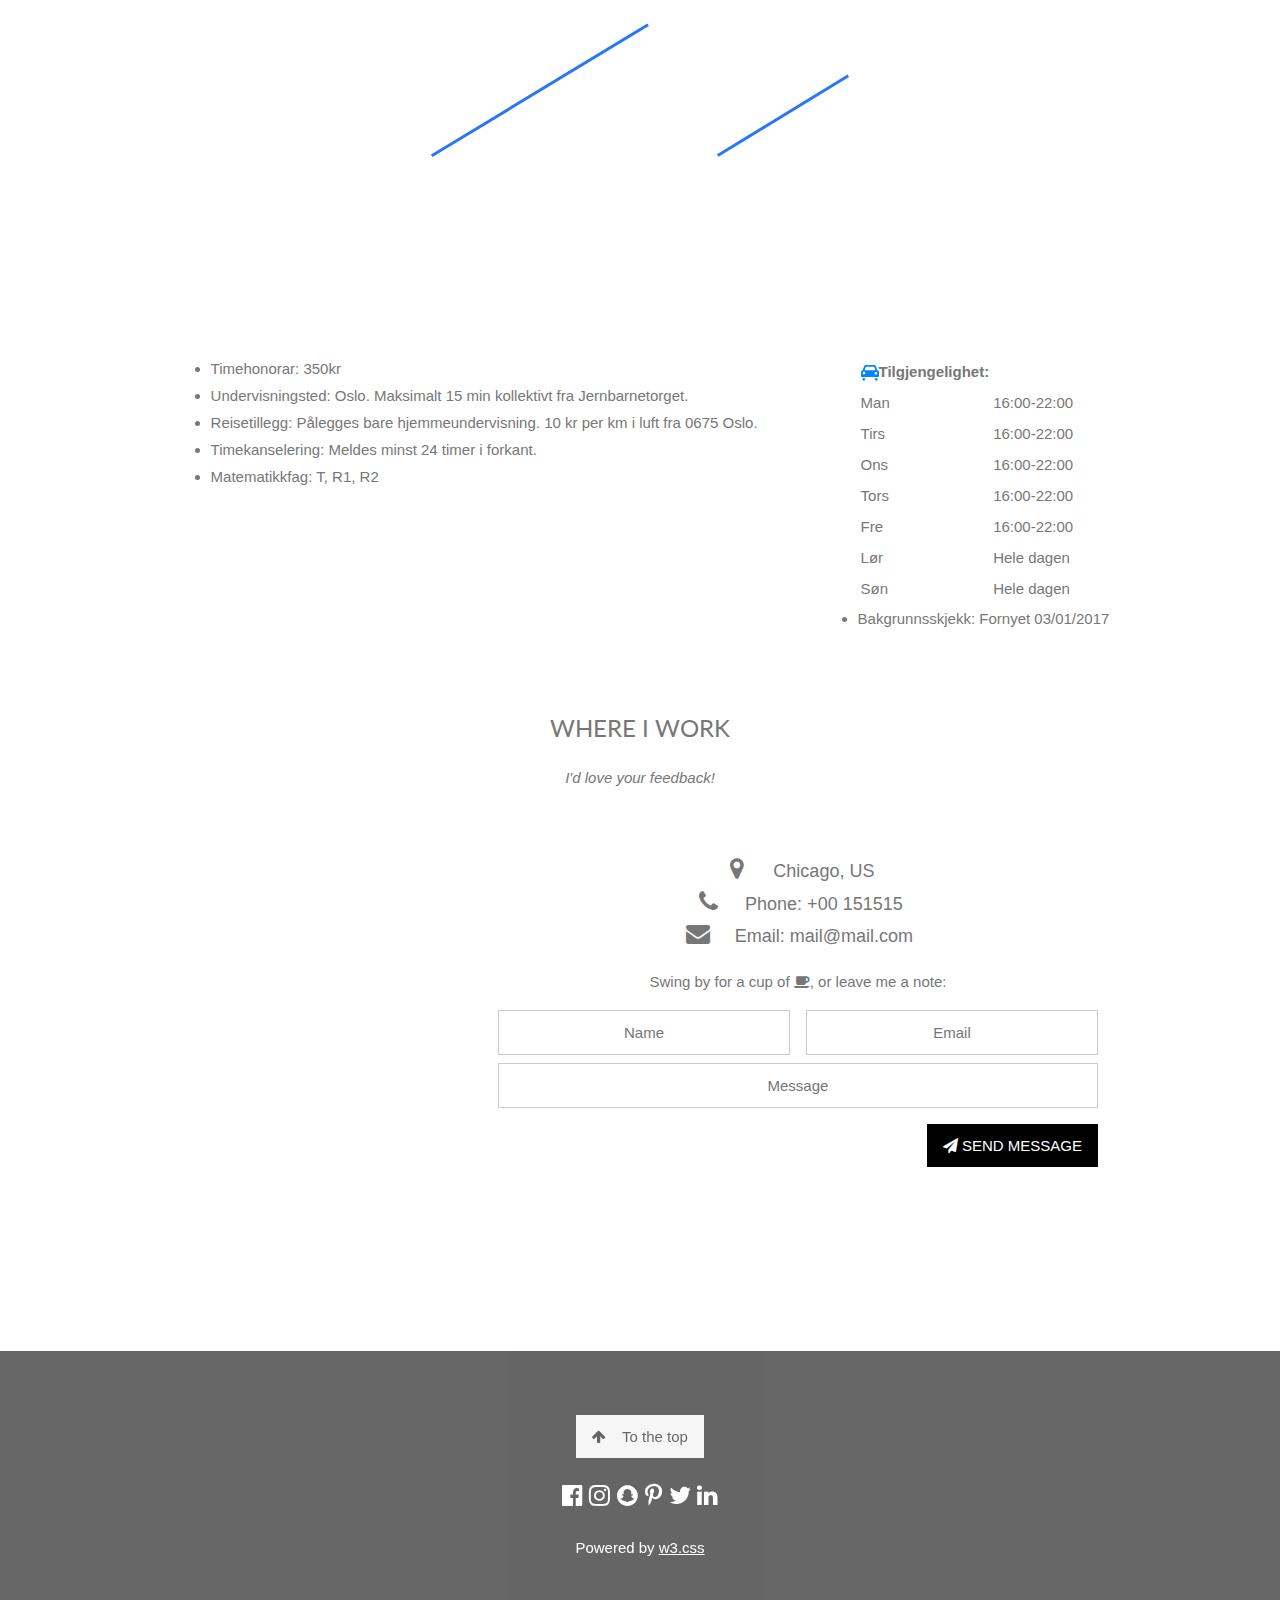
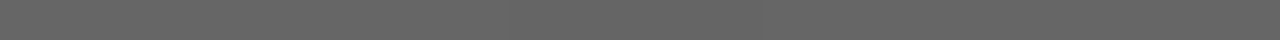
==== commit 8f5e613e: "1st 29.04" ====
--- a/Hung Academy/index3.html
+++ b/Hung Academy/index3.html
@@ -442,13 +442,17 @@
     
       <div class="flex-vilkaar-column">
    <div class="vilkaar-content">
-         <ul>
-        <li>    
+     
+       
                            <table>
-
-                          <tr>
-                            <th>Tilgjengelighet:</th>
-                          </tr>
+                           
+                    <ul>
+                    
+                          <tr>
+                            <th><img src="svg/bil.svg" alt="">Tilgjengelighet:</th>
+                          </tr>
+                        
+                    </ul>
 
                           <tr>
                             <td>Man</td>
@@ -480,12 +484,13 @@
                           </tr>
 
                         </table>
-</li>
+
         <li>
                 Bakgrunnsskjekk: Fornyet 03/01/2017 
         </li>
-    </ul>
   
+   
+        
          </div>
    </div>
           
--- a/Hung Academy/css/styles.css
+++ b/Hung Academy/css/styles.css
@@ -191,7 +191,6 @@
 	max-width: 70em;
 /* border: solid crimson 5px; */
 }
-
 .column {
 	
 	display: flex;
@@ -247,6 +246,14 @@
      text-align: left;
     
 }
+
+#fk {
+    padding: 0;
+    margin: 0;
+    vertical-align: top;
+    box-sizing: 0;
+}
+
 
 
 
